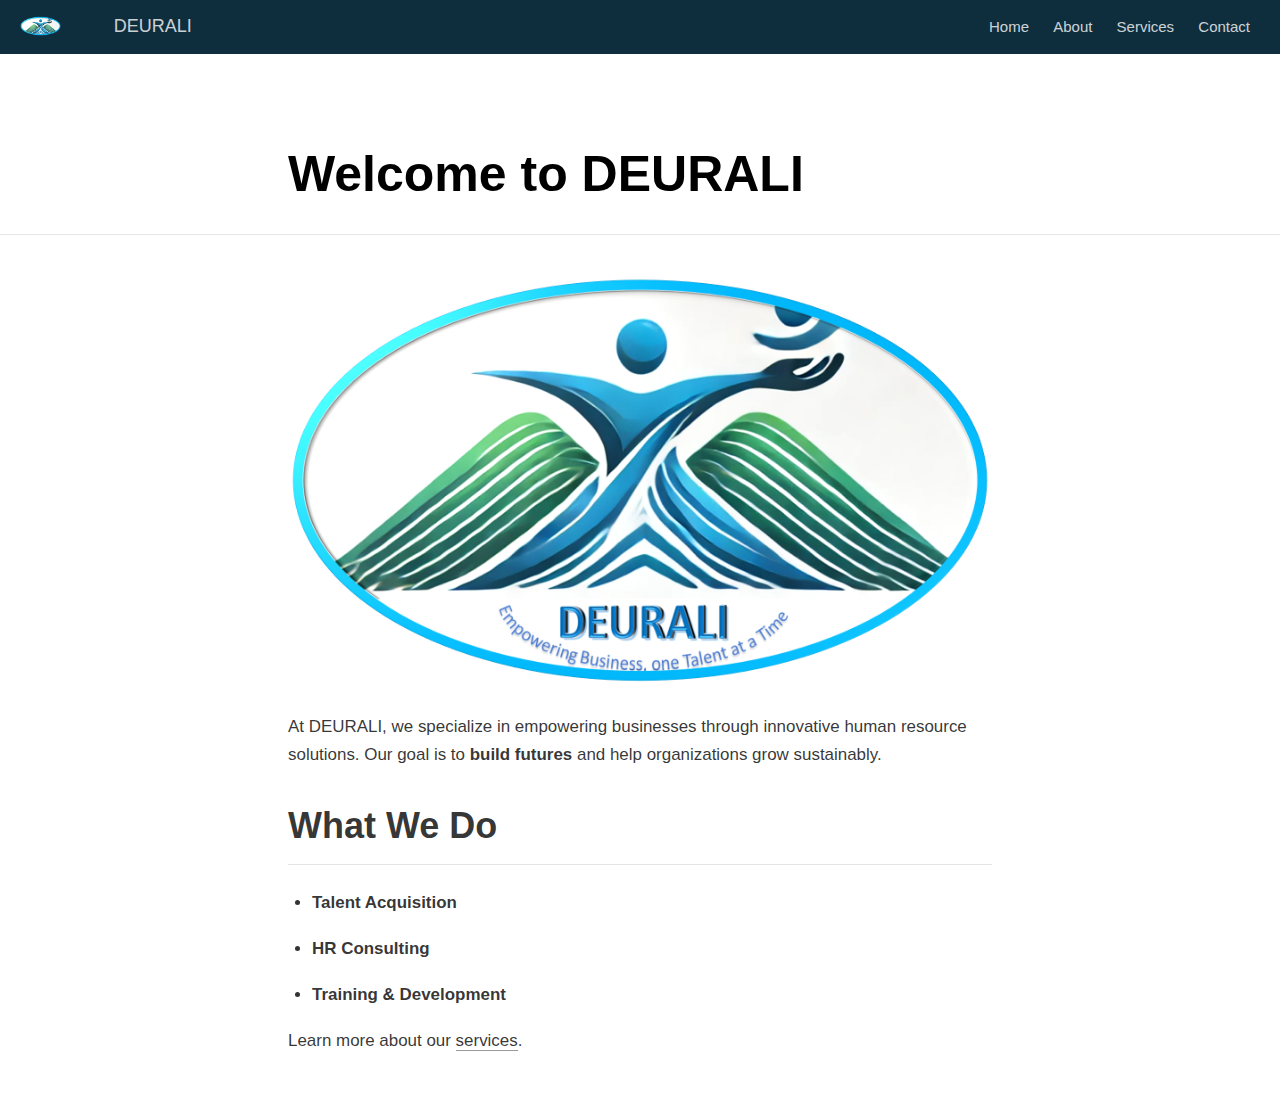
==== docs/index.html @ f2a2cac9 "Render site and added to GitHub pages" ====
<!DOCTYPE html>

<html xmlns="http://www.w3.org/1999/xhtml" lang="" xml:lang="">

<head>
  <meta charset="utf-8"/>
  <meta name="viewport" content="width=device-width, initial-scale=1"/>
  <meta http-equiv="X-UA-Compatible" content="IE=Edge,chrome=1"/>
  <meta name="generator" content="distill" />

  <style type="text/css">
  /* Hide doc at startup (prevent jankiness while JS renders/transforms) */
  body {
    visibility: hidden;
  }
  </style>

 <!--radix_placeholder_import_source-->
 <!--/radix_placeholder_import_source-->

<style type="text/css">code{white-space: pre;}</style>
<style type="text/css" data-origin="pandoc">
pre > code.sourceCode { white-space: pre; position: relative; }
pre > code.sourceCode > span { line-height: 1.25; }
pre > code.sourceCode > span:empty { height: 1.2em; }
.sourceCode { overflow: visible; }
code.sourceCode > span { color: inherit; text-decoration: inherit; }
div.sourceCode { margin: 1em 0; }
pre.sourceCode { margin: 0; }
@media screen {
div.sourceCode { overflow: auto; }
}
@media print {
pre > code.sourceCode { white-space: pre-wrap; }
pre > code.sourceCode > span { display: inline-block; text-indent: -5em; padding-left: 5em; }
}
pre.numberSource code
  { counter-reset: source-line 0; }
pre.numberSource code > span
  { position: relative; left: -4em; counter-increment: source-line; }
pre.numberSource code > span > a:first-child::before
  { content: counter(source-line);
    position: relative; left: -1em; text-align: right; vertical-align: baseline;
    border: none; display: inline-block;
    -webkit-touch-callout: none; -webkit-user-select: none;
    -khtml-user-select: none; -moz-user-select: none;
    -ms-user-select: none; user-select: none;
    padding: 0 4px; width: 4em;
    color: #aaaaaa;
  }
pre.numberSource { margin-left: 3em; border-left: 1px solid #aaaaaa;  padding-left: 4px; }
div.sourceCode
  { color: #00769e; background-color: #f1f3f5; }
@media screen {
pre > code.sourceCode > span > a:first-child::before { text-decoration: underline; }
}
code span { color: #00769e; } /* Normal */
code span.al { color: #ad0000; } /* Alert */
code span.an { color: #5e5e5e; } /* Annotation */
code span.at { color: #657422; } /* Attribute */
code span.bn { color: #ad0000; } /* BaseN */
code span.bu { } /* BuiltIn */
code span.cf { color: #00769e; } /* ControlFlow */
code span.ch { color: #20794d; } /* Char */
code span.cn { color: #8f5902; } /* Constant */
code span.co { color: #5e5e5e; } /* Comment */
code span.cv { color: #5e5e5e; font-style: italic; } /* CommentVar */
code span.do { color: #5e5e5e; font-style: italic; } /* Documentation */
code span.dt { color: #ad0000; } /* DataType */
code span.dv { color: #ad0000; } /* DecVal */
code span.er { color: #ad0000; } /* Error */
code span.ex { } /* Extension */
code span.fl { color: #ad0000; } /* Float */
code span.fu { color: #4758ab; } /* Function */
code span.im { } /* Import */
code span.in { color: #5e5e5e; } /* Information */
code span.kw { color: #00769e; } /* Keyword */
code span.op { color: #5e5e5e; } /* Operator */
code span.ot { color: #00769e; } /* Other */
code span.pp { color: #ad0000; } /* Preprocessor */
code span.sc { color: #5e5e5e; } /* SpecialChar */
code span.ss { color: #20794d; } /* SpecialString */
code span.st { color: #20794d; } /* String */
code span.va { color: #111111; } /* Variable */
code span.vs { color: #20794d; } /* VerbatimString */
code span.wa { color: #5e5e5e; font-style: italic; } /* Warning */
</style>


  <!--radix_placeholder_meta_tags-->
  <title>DEURALI - Empowering Business, Building Futures: Welcome to DEURALI</title>




  <!--  https://developers.facebook.com/docs/sharing/webmasters#markup -->
  <meta property="og:title" content="DEURALI - Empowering Business, Building Futures: Welcome to DEURALI"/>
  <meta property="og:type" content="article"/>
  <meta property="og:locale" content="en_US"/>
  <meta property="og:site_name" content="DEURALI - Empowering Business, Building Futures"/>

  <!--  https://dev.twitter.com/cards/types/summary -->
  <meta property="twitter:card" content="summary"/>
  <meta property="twitter:title" content="DEURALI - Empowering Business, Building Futures: Welcome to DEURALI"/>

  <!--/radix_placeholder_meta_tags-->
  <!--radix_placeholder_rmarkdown_metadata-->

  <script type="text/json" id="radix-rmarkdown-metadata">
  {"type":"list","attributes":{"names":{"type":"character","attributes":{},"value":["title","site"]}},"value":[{"type":"character","attributes":{},"value":["Welcome to DEURALI"]},{"type":"character","attributes":{},"value":["distill::distill_website"]}]}
  </script>
  <!--/radix_placeholder_rmarkdown_metadata-->
  <!--radix_placeholder_navigation_in_header-->
  <meta name="distill:offset" content=""/>

  <script type="application/javascript">

    window.headroom_prevent_pin = false;

    window.document.addEventListener("DOMContentLoaded", function (event) {

      // initialize headroom for banner
      var header = $('header').get(0);
      var headerHeight = header.offsetHeight;
      var headroom = new Headroom(header, {
        tolerance: 5,
        onPin : function() {
          if (window.headroom_prevent_pin) {
            window.headroom_prevent_pin = false;
            headroom.unpin();
          }
        }
      });
      headroom.init();
      if(window.location.hash)
        headroom.unpin();
      $(header).addClass('headroom--transition');

      // offset scroll location for banner on hash change
      // (see: https://github.com/WickyNilliams/headroom.js/issues/38)
      window.addEventListener("hashchange", function(event) {
        window.scrollTo(0, window.pageYOffset - (headerHeight + 25));
      });

      // responsive menu
      $('.distill-site-header').each(function(i, val) {
        var topnav = $(this);
        var toggle = topnav.find('.nav-toggle');
        toggle.on('click', function() {
          topnav.toggleClass('responsive');
        });
      });

      // nav dropdowns
      $('.nav-dropbtn').click(function(e) {
        $(this).next('.nav-dropdown-content').toggleClass('nav-dropdown-active');
        $(this).parent().siblings('.nav-dropdown')
           .children('.nav-dropdown-content').removeClass('nav-dropdown-active');
      });
      $("body").click(function(e){
        $('.nav-dropdown-content').removeClass('nav-dropdown-active');
      });
      $(".nav-dropdown").click(function(e){
        e.stopPropagation();
      });
    });
  </script>

  <style type="text/css">

  /* Theme (user-documented overrideables for nav appearance) */

  .distill-site-nav {
    color: rgba(255, 255, 255, 0.8);
    background-color: #0F2E3D;
    font-size: 15px;
    font-weight: 300;
  }

  .distill-site-nav a {
    color: inherit;
    text-decoration: none;
  }

  .distill-site-nav a:hover {
    color: white;
  }

  @media print {
    .distill-site-nav {
      display: none;
    }
  }

  .distill-site-header {

  }

  .distill-site-footer {

  }


  /* Site Header */

  .distill-site-header {
    width: 100%;
    box-sizing: border-box;
    z-index: 3;
  }

  .distill-site-header .nav-left {
    display: inline-block;
    margin-left: 8px;
  }

  @media screen and (max-width: 768px) {
    .distill-site-header .nav-left {
      margin-left: 0;
    }
  }


  .distill-site-header .nav-right {
    float: right;
    margin-right: 8px;
  }

  .distill-site-header a,
  .distill-site-header .title {
    display: inline-block;
    text-align: center;
    padding: 14px 10px 14px 10px;
  }

  .distill-site-header .title {
    font-size: 18px;
    min-width: 150px;
  }

  .distill-site-header .logo {
    padding: 0;
  }

  .distill-site-header .logo img {
    display: none;
    max-height: 20px;
    width: auto;
    margin-bottom: -4px;
  }

  .distill-site-header .nav-image img {
    max-height: 18px;
    width: auto;
    display: inline-block;
    margin-bottom: -3px;
  }



  @media screen and (min-width: 1000px) {
    .distill-site-header .logo img {
      display: inline-block;
    }
    .distill-site-header .nav-left {
      margin-left: 20px;
    }
    .distill-site-header .nav-right {
      margin-right: 20px;
    }
    .distill-site-header .title {
      padding-left: 12px;
    }
  }


  .distill-site-header .nav-toggle {
    display: none;
  }

  .nav-dropdown {
    display: inline-block;
    position: relative;
  }

  .nav-dropdown .nav-dropbtn {
    border: none;
    outline: none;
    color: rgba(255, 255, 255, 0.8);
    padding: 16px 10px;
    background-color: transparent;
    font-family: inherit;
    font-size: inherit;
    font-weight: inherit;
    margin: 0;
    margin-top: 1px;
    z-index: 2;
  }

  .nav-dropdown-content {
    display: none;
    position: absolute;
    background-color: white;
    min-width: 200px;
    border: 1px solid rgba(0,0,0,0.15);
    border-radius: 4px;
    box-shadow: 0px 8px 16px 0px rgba(0,0,0,0.1);
    z-index: 1;
    margin-top: 2px;
    white-space: nowrap;
    padding-top: 4px;
    padding-bottom: 4px;
  }

  .nav-dropdown-content hr {
    margin-top: 4px;
    margin-bottom: 4px;
    border: none;
    border-bottom: 1px solid rgba(0, 0, 0, 0.1);
  }

  .nav-dropdown-active {
    display: block;
  }

  .nav-dropdown-content a, .nav-dropdown-content .nav-dropdown-header {
    color: black;
    padding: 6px 24px;
    text-decoration: none;
    display: block;
    text-align: left;
  }

  .nav-dropdown-content .nav-dropdown-header {
    display: block;
    padding: 5px 24px;
    padding-bottom: 0;
    text-transform: uppercase;
    font-size: 14px;
    color: #999999;
    white-space: nowrap;
  }

  .nav-dropdown:hover .nav-dropbtn {
    color: white;
  }

  .nav-dropdown-content a:hover {
    background-color: #ddd;
    color: black;
  }

  .nav-right .nav-dropdown-content {
    margin-left: -45%;
    right: 0;
  }

  @media screen and (max-width: 768px) {
    .distill-site-header a, .distill-site-header .nav-dropdown  {display: none;}
    .distill-site-header a.nav-toggle {
      float: right;
      display: block;
    }
    .distill-site-header .title {
      margin-left: 0;
    }
    .distill-site-header .nav-right {
      margin-right: 0;
    }
    .distill-site-header {
      overflow: hidden;
    }
    .nav-right .nav-dropdown-content {
      margin-left: 0;
    }
  }


  @media screen and (max-width: 768px) {
    .distill-site-header.responsive {position: relative; min-height: 500px; }
    .distill-site-header.responsive a.nav-toggle {
      position: absolute;
      right: 0;
      top: 0;
    }
    .distill-site-header.responsive a,
    .distill-site-header.responsive .nav-dropdown {
      display: block;
      text-align: left;
    }
    .distill-site-header.responsive .nav-left,
    .distill-site-header.responsive .nav-right {
      width: 100%;
    }
    .distill-site-header.responsive .nav-dropdown {float: none;}
    .distill-site-header.responsive .nav-dropdown-content {position: relative;}
    .distill-site-header.responsive .nav-dropdown .nav-dropbtn {
      display: block;
      width: 100%;
      text-align: left;
    }
  }

  /* Site Footer */

  .distill-site-footer {
    width: 100%;
    overflow: hidden;
    box-sizing: border-box;
    z-index: 3;
    margin-top: 30px;
    padding-top: 30px;
    padding-bottom: 30px;
    text-align: center;
  }

  /* Headroom */

  d-title {
    padding-top: 6rem;
  }

  @media print {
    d-title {
      padding-top: 4rem;
    }
  }

  .headroom {
    z-index: 1000;
    position: fixed;
    top: 0;
    left: 0;
    right: 0;
  }

  .headroom--transition {
    transition: all .4s ease-in-out;
  }

  .headroom--unpinned {
    top: -100px;
  }

  .headroom--pinned {
    top: 0;
  }

  /* adjust viewport for navbar height */
  /* helps vertically center bootstrap (non-distill) content */
  .min-vh-100 {
    min-height: calc(100vh - 100px) !important;
  }

  </style>

  <script src="site_libs/jquery-3.6.0/jquery-3.6.0.min.js"></script>
  <link href="site_libs/font-awesome-5.1.0/css/all.css" rel="stylesheet"/>
  <link href="site_libs/font-awesome-5.1.0/css/v4-shims.css" rel="stylesheet"/>
  <script src="site_libs/headroom-0.9.4/headroom.min.js"></script>
  <script src="site_libs/autocomplete-0.37.1/autocomplete.min.js"></script>
  <script src="site_libs/fuse-6.4.1/fuse.min.js"></script>

  <script type="application/javascript">

  function getMeta(metaName) {
    var metas = document.getElementsByTagName('meta');
    for (let i = 0; i < metas.length; i++) {
      if (metas[i].getAttribute('name') === metaName) {
        return metas[i].getAttribute('content');
      }
    }
    return '';
  }

  function offsetURL(url) {
    var offset = getMeta('distill:offset');
    return offset ? offset + '/' + url : url;
  }

  function createFuseIndex() {

    // create fuse index
    var options = {
      keys: [
        { name: 'title', weight: 20 },
        { name: 'categories', weight: 15 },
        { name: 'description', weight: 10 },
        { name: 'contents', weight: 5 },
      ],
      ignoreLocation: true,
      threshold: 0
    };
    var fuse = new window.Fuse([], options);

    // fetch the main search.json
    return fetch(offsetURL('search.json'))
      .then(function(response) {
        if (response.status == 200) {
          return response.json().then(function(json) {
            // index main articles
            json.articles.forEach(function(article) {
              fuse.add(article);
            });
            // download collections and index their articles
            return Promise.all(json.collections.map(function(collection) {
              return fetch(offsetURL(collection)).then(function(response) {
                if (response.status === 200) {
                  return response.json().then(function(articles) {
                    articles.forEach(function(article) {
                      fuse.add(article);
                    });
                  })
                } else {
                  return Promise.reject(
                    new Error('Unexpected status from search index request: ' +
                              response.status)
                  );
                }
              });
            })).then(function() {
              return fuse;
            });
          });

        } else {
          return Promise.reject(
            new Error('Unexpected status from search index request: ' +
                        response.status)
          );
        }
      });
  }

  window.document.addEventListener("DOMContentLoaded", function (event) {

    // get search element (bail if we don't have one)
    var searchEl = window.document.getElementById('distill-search');
    if (!searchEl)
      return;

    createFuseIndex()
      .then(function(fuse) {

        // make search box visible
        searchEl.classList.remove('hidden');

        // initialize autocomplete
        var options = {
          autoselect: true,
          hint: false,
          minLength: 2,
        };
        window.autocomplete(searchEl, options, [{
          source: function(query, callback) {
            const searchOptions = {
              isCaseSensitive: false,
              shouldSort: true,
              minMatchCharLength: 2,
              limit: 10,
            };
            var results = fuse.search(query, searchOptions);
            callback(results
              .map(function(result) { return result.item; })
            );
          },
          templates: {
            suggestion: function(suggestion) {
              var img = suggestion.preview && Object.keys(suggestion.preview).length > 0
                ? `<img src="${offsetURL(suggestion.preview)}"</img>`
                : '';
              var html = `
                <div class="search-item">
                  <h3>${suggestion.title}</h3>
                  <div class="search-item-description">
                    ${suggestion.description || ''}
                  </div>
                  <div class="search-item-preview">
                    ${img}
                  </div>
                </div>
              `;
              return html;
            }
          }
        }]).on('autocomplete:selected', function(event, suggestion) {
          window.location.href = offsetURL(suggestion.path);
        });
        // remove inline display style on autocompleter (we want to
        // manage responsive display via css)
        $('.algolia-autocomplete').css("display", "");
      })
      .catch(function(error) {
        console.log(error);
      });

  });

  </script>

  <style type="text/css">

  .nav-search {
    font-size: x-small;
  }

  /* Algolioa Autocomplete */

  .algolia-autocomplete {
    display: inline-block;
    margin-left: 10px;
    vertical-align: sub;
    background-color: white;
    color: black;
    padding: 6px;
    padding-top: 8px;
    padding-bottom: 0;
    border-radius: 6px;
    border: 1px #0F2E3D solid;
    width: 180px;
  }


  @media screen and (max-width: 768px) {
    .distill-site-nav .algolia-autocomplete {
      display: none;
      visibility: hidden;
    }
    .distill-site-nav.responsive .algolia-autocomplete {
      display: inline-block;
      visibility: visible;
    }
    .distill-site-nav.responsive .algolia-autocomplete .aa-dropdown-menu {
      margin-left: 0;
      width: 400px;
      max-height: 400px;
    }
  }

  .algolia-autocomplete .aa-input, .algolia-autocomplete .aa-hint {
    width: 90%;
    outline: none;
    border: none;
  }

  .algolia-autocomplete .aa-hint {
    color: #999;
  }
  .algolia-autocomplete .aa-dropdown-menu {
    width: 550px;
    max-height: 70vh;
    overflow-x: visible;
    overflow-y: scroll;
    padding: 5px;
    margin-top: 3px;
    margin-left: -150px;
    background-color: #fff;
    border-radius: 5px;
    border: 1px solid #999;
    border-top: none;
  }

  .algolia-autocomplete .aa-dropdown-menu .aa-suggestion {
    cursor: pointer;
    padding: 5px 4px;
    border-bottom: 1px solid #eee;
  }

  .algolia-autocomplete .aa-dropdown-menu .aa-suggestion:last-of-type {
    border-bottom: none;
    margin-bottom: 2px;
  }

  .algolia-autocomplete .aa-dropdown-menu .aa-suggestion .search-item {
    overflow: hidden;
    font-size: 0.8em;
    line-height: 1.4em;
  }

  .algolia-autocomplete .aa-dropdown-menu .aa-suggestion .search-item h3 {
    font-size: 1rem;
    margin-block-start: 0;
    margin-block-end: 5px;
  }

  .algolia-autocomplete .aa-dropdown-menu .aa-suggestion .search-item-description {
    display: inline-block;
    overflow: hidden;
    height: 2.8em;
    width: 80%;
    margin-right: 4%;
  }

  .algolia-autocomplete .aa-dropdown-menu .aa-suggestion .search-item-preview {
    display: inline-block;
    width: 15%;
  }

  .algolia-autocomplete .aa-dropdown-menu .aa-suggestion .search-item-preview img {
    height: 3em;
    width: auto;
    display: none;
  }

  .algolia-autocomplete .aa-dropdown-menu .aa-suggestion .search-item-preview img[src] {
    display: initial;
  }

  .algolia-autocomplete .aa-dropdown-menu .aa-suggestion.aa-cursor {
    background-color: #eee;
  }
  .algolia-autocomplete .aa-dropdown-menu .aa-suggestion em {
    font-weight: bold;
    font-style: normal;
  }

  </style>


  <!--/radix_placeholder_navigation_in_header-->
  <!--radix_placeholder_distill-->

  <style type="text/css">

  body {
    background-color: white;
  }

  .pandoc-table {
    width: 100%;
  }

  .pandoc-table>caption {
    margin-bottom: 10px;
  }

  .pandoc-table th:not([align]) {
    text-align: left;
  }

  .pagedtable-footer {
    font-size: 15px;
  }

  d-byline .byline {
    grid-template-columns: 2fr 2fr;
  }

  d-byline .byline h3 {
    margin-block-start: 1.5em;
  }

  d-byline .byline .authors-affiliations h3 {
    margin-block-start: 0.5em;
  }

  .authors-affiliations .orcid-id {
    width: 16px;
    height:16px;
    margin-left: 4px;
    margin-right: 4px;
    vertical-align: middle;
    padding-bottom: 2px;
  }

  d-title .dt-tags {
    margin-top: 1em;
    grid-column: text;
  }

  .dt-tags .dt-tag {
    text-decoration: none;
    display: inline-block;
    color: rgba(0,0,0,0.6);
    padding: 0em 0.4em;
    margin-right: 0.5em;
    margin-bottom: 0.4em;
    font-size: 70%;
    border: 1px solid rgba(0,0,0,0.2);
    border-radius: 3px;
    text-transform: uppercase;
    font-weight: 500;
  }

  d-article table.gt_table td,
  d-article table.gt_table th {
    border-bottom: none;
    font-size: 100%;
  }

  .html-widget {
    margin-bottom: 2.0em;
  }

  .l-screen-inset {
    padding-right: 16px;
  }

  .l-screen .caption {
    margin-left: 10px;
  }

  .shaded {
    background: rgb(247, 247, 247);
    padding-top: 20px;
    padding-bottom: 20px;
    border-top: 1px solid rgba(0, 0, 0, 0.1);
    border-bottom: 1px solid rgba(0, 0, 0, 0.1);
  }

  .shaded .html-widget {
    margin-bottom: 0;
    border: 1px solid rgba(0, 0, 0, 0.1);
  }

  .shaded .shaded-content {
    background: white;
  }

  .text-output {
    margin-top: 0;
    line-height: 1.5em;
  }

  .hidden {
    display: none !important;
  }

  hr.section-separator {
    border: none;
    border-top: 1px solid rgba(0, 0, 0, 0.1);
    margin: 0px;
  }


  d-byline {
    border-top: none;
  }

  d-article {
    padding-top: 2.5rem;
    padding-bottom: 30px;
    border-top: none;
  }

  d-appendix {
    padding-top: 30px;
  }

  d-article>p>img {
    width: 100%;
  }

  d-article h2 {
    margin: 1rem 0 1.5rem 0;
  }

  d-article h3 {
    margin-top: 1.5rem;
  }

  d-article iframe {
    border: 1px solid rgba(0, 0, 0, 0.1);
    margin-bottom: 2.0em;
    width: 100%;
  }

  /* Tweak code blocks */

  d-article div.sourceCode code,
  d-article pre code {
    font-family: Consolas, Monaco, 'Andale Mono', 'Ubuntu Mono', monospace;
  }

  d-article pre,
  d-article div.sourceCode,
  d-article div.sourceCode pre {
    overflow: auto;
  }

  d-article div.sourceCode {
    background-color: white;
  }

  d-article div.sourceCode pre {
    padding-left: 10px;
    font-size: 12px;
    border-left: 2px solid rgba(0,0,0,0.1);
  }

  d-article pre {
    font-size: 12px;
    color: black;
    background: none;
    margin-top: 0;
    text-align: left;
    white-space: pre;
    word-spacing: normal;
    word-break: normal;
    word-wrap: normal;
    line-height: 1.5;

    -moz-tab-size: 4;
    -o-tab-size: 4;
    tab-size: 4;

    -webkit-hyphens: none;
    -moz-hyphens: none;
    -ms-hyphens: none;
    hyphens: none;
  }

  d-article pre a {
    border-bottom: none;
  }

  d-article pre a:hover {
    border-bottom: none;
    text-decoration: underline;
  }

  d-article details {
    grid-column: text;
    margin-bottom: 0.8em;
  }

  @media(min-width: 768px) {

  d-article pre,
  d-article div.sourceCode,
  d-article div.sourceCode pre {
    overflow: visible !important;
  }

  d-article div.sourceCode pre {
    padding-left: 18px;
    font-size: 14px;
  }

  /* tweak for Pandoc numbered line within distill */
  d-article pre.numberSource code > span {
      left: -2em;
  }

  d-article pre {
    font-size: 14px;
  }

  }

  figure img.external {
    background: white;
    border: 1px solid rgba(0, 0, 0, 0.1);
    box-shadow: 0 1px 8px rgba(0, 0, 0, 0.1);
    padding: 18px;
    box-sizing: border-box;
  }

  /* CSS for d-contents */

  .d-contents {
    grid-column: text;
    color: rgba(0,0,0,0.8);
    font-size: 0.9em;
    padding-bottom: 1em;
    margin-bottom: 1em;
    padding-bottom: 0.5em;
    margin-bottom: 1em;
    padding-left: 0.25em;
    justify-self: start;
  }

  @media(min-width: 1000px) {
    .d-contents.d-contents-float {
      height: 0;
      grid-column-start: 1;
      grid-column-end: 4;
      justify-self: center;
      padding-right: 3em;
      padding-left: 2em;
    }
  }

  .d-contents nav h3 {
    font-size: 18px;
    margin-top: 0;
    margin-bottom: 1em;
  }

  .d-contents li {
    list-style-type: none
  }

  .d-contents nav > ul {
    padding-left: 0;
  }

  .d-contents ul {
    padding-left: 1em
  }

  .d-contents nav ul li {
    margin-top: 0.6em;
    margin-bottom: 0.2em;
  }

  .d-contents nav a {
    font-size: 13px;
    border-bottom: none;
    text-decoration: none
    color: rgba(0, 0, 0, 0.8);
  }

  .d-contents nav a:hover {
    text-decoration: underline solid rgba(0, 0, 0, 0.6)
  }

  .d-contents nav > ul > li > a {
    font-weight: 600;
  }

  .d-contents nav > ul > li > ul {
    font-weight: inherit;
  }

  .d-contents nav > ul > li > ul > li {
    margin-top: 0.2em;
  }


  .d-contents nav ul {
    margin-top: 0;
    margin-bottom: 0.25em;
  }

  .d-article-with-toc h2:nth-child(2) {
    margin-top: 0;
  }


  /* Figure */

  .figure {
    position: relative;
    margin-bottom: 2.5em;
    margin-top: 1.5em;
  }

  .figure .caption {
    color: rgba(0, 0, 0, 0.6);
    font-size: 12px;
    line-height: 1.5em;
  }

  .figure img.external {
    background: white;
    border: 1px solid rgba(0, 0, 0, 0.1);
    box-shadow: 0 1px 8px rgba(0, 0, 0, 0.1);
    padding: 18px;
    box-sizing: border-box;
  }

  .figure .caption a {
    color: rgba(0, 0, 0, 0.6);
  }

  .figure .caption b,
  .figure .caption strong, {
    font-weight: 600;
    color: rgba(0, 0, 0, 1.0);
  }

  /* Citations */

  d-article .citation {
    color: inherit;
    cursor: inherit;
  }

  div.hanging-indent{
    margin-left: 1em; text-indent: -1em;
  }

  /* Citation hover box */

  .tippy-box[data-theme~=light-border] {
    background-color: rgba(250, 250, 250, 0.95);
  }

  .tippy-content > p {
    margin-bottom: 0;
    padding: 2px;
  }


  /* Tweak 1000px media break to show more text */

  @media(min-width: 1000px) {
    .base-grid,
    distill-header,
    d-title,
    d-abstract,
    d-article,
    d-appendix,
    distill-appendix,
    d-byline,
    d-footnote-list,
    d-citation-list,
    distill-footer {
      grid-template-columns: [screen-start] 1fr [page-start kicker-start] 80px [middle-start] 50px [text-start kicker-end] 65px 65px 65px 65px 65px 65px 65px 65px [text-end gutter-start] 65px [middle-end] 65px [page-end gutter-end] 1fr [screen-end];
      grid-column-gap: 16px;
    }

    .grid {
      grid-column-gap: 16px;
    }

    d-article {
      font-size: 1.06rem;
      line-height: 1.7em;
    }
    figure .caption, .figure .caption, figure figcaption {
      font-size: 13px;
    }
  }

  @media(min-width: 1180px) {
    .base-grid,
    distill-header,
    d-title,
    d-abstract,
    d-article,
    d-appendix,
    distill-appendix,
    d-byline,
    d-footnote-list,
    d-citation-list,
    distill-footer {
      grid-template-columns: [screen-start] 1fr [page-start kicker-start] 60px [middle-start] 60px [text-start kicker-end] 60px 60px 60px 60px 60px 60px 60px 60px [text-end gutter-start] 60px [middle-end] 60px [page-end gutter-end] 1fr [screen-end];
      grid-column-gap: 32px;
    }

    .grid {
      grid-column-gap: 32px;
    }
  }


  /* Get the citation styles for the appendix (not auto-injected on render since
     we do our own rendering of the citation appendix) */

  d-appendix .citation-appendix,
  .d-appendix .citation-appendix {
    font-size: 11px;
    line-height: 15px;
    border-left: 1px solid rgba(0, 0, 0, 0.1);
    padding-left: 18px;
    border: 1px solid rgba(0,0,0,0.1);
    background: rgba(0, 0, 0, 0.02);
    padding: 10px 18px;
    border-radius: 3px;
    color: rgba(150, 150, 150, 1);
    overflow: hidden;
    margin-top: -12px;
    white-space: pre-wrap;
    word-wrap: break-word;
  }

  /* Include appendix styles here so they can be overridden */

  d-appendix {
    contain: layout style;
    font-size: 0.8em;
    line-height: 1.7em;
    margin-top: 60px;
    margin-bottom: 0;
    border-top: 1px solid rgba(0, 0, 0, 0.1);
    color: rgba(0,0,0,0.5);
    padding-top: 60px;
    padding-bottom: 48px;
  }

  d-appendix h3 {
    grid-column: page-start / text-start;
    font-size: 15px;
    font-weight: 500;
    margin-top: 1em;
    margin-bottom: 0;
    color: rgba(0,0,0,0.65);
  }

  d-appendix h3 + * {
    margin-top: 1em;
  }

  d-appendix ol {
    padding: 0 0 0 15px;
  }

  @media (min-width: 768px) {
    d-appendix ol {
      padding: 0 0 0 30px;
      margin-left: -30px;
    }
  }

  d-appendix li {
    margin-bottom: 1em;
  }

  d-appendix a {
    color: rgba(0, 0, 0, 0.6);
  }

  d-appendix > * {
    grid-column: text;
  }

  d-appendix > d-footnote-list,
  d-appendix > d-citation-list,
  d-appendix > distill-appendix {
    grid-column: screen;
  }

  /* Include footnote styles here so they can be overridden */

  d-footnote-list {
    contain: layout style;
  }

  d-footnote-list > * {
    grid-column: text;
  }

  d-footnote-list a.footnote-backlink {
    color: rgba(0,0,0,0.3);
    padding-left: 0.5em;
  }



  /* Anchor.js */

  .anchorjs-link {
    /*transition: all .25s linear; */
    text-decoration: none;
    border-bottom: none;
  }
  *:hover > .anchorjs-link {
    margin-left: -1.125em !important;
    text-decoration: none;
    border-bottom: none;
  }

  /* Social footer */

  .social_footer {
    margin-top: 30px;
    margin-bottom: 0;
    color: rgba(0,0,0,0.67);
  }

  .disqus-comments {
    margin-right: 30px;
  }

  .disqus-comment-count {
    border-bottom: 1px solid rgba(0, 0, 0, 0.4);
    cursor: pointer;
  }

  #disqus_thread {
    margin-top: 30px;
  }

  .article-sharing a {
    border-bottom: none;
    margin-right: 8px;
  }

  .article-sharing a:hover {
    border-bottom: none;
  }

  .sidebar-section.subscribe {
    font-size: 12px;
    line-height: 1.6em;
  }

  .subscribe p {
    margin-bottom: 0.5em;
  }


  .article-footer .subscribe {
    font-size: 15px;
    margin-top: 45px;
  }


  .sidebar-section.custom {
    font-size: 12px;
    line-height: 1.6em;
  }

  .custom p {
    margin-bottom: 0.5em;
  }

  /* Styles for listing layout (hide title) */
  .layout-listing d-title, .layout-listing .d-title {
    display: none;
  }

  /* Styles for posts lists (not auto-injected) */


  .posts-with-sidebar {
    padding-left: 45px;
    padding-right: 45px;
  }

  .posts-list .description h2,
  .posts-list .description p {
    font-family: -apple-system, BlinkMacSystemFont, "Segoe UI", Roboto, Oxygen, Ubuntu, Cantarell, "Fira Sans", "Droid Sans", "Helvetica Neue", Arial, sans-serif;
  }

  .posts-list .description h2 {
    font-weight: 700;
    border-bottom: none;
    padding-bottom: 0;
  }

  .posts-list h2.post-tag {
    border-bottom: 1px solid rgba(0, 0, 0, 0.2);
    padding-bottom: 12px;
  }
  .posts-list {
    margin-top: 60px;
    margin-bottom: 24px;
  }

  .posts-list .post-preview {
    text-decoration: none;
    overflow: hidden;
    display: block;
    border-bottom: 1px solid rgba(0, 0, 0, 0.1);
    padding: 24px 0;
  }

  .post-preview-last {
    border-bottom: none !important;
  }

  .posts-list .posts-list-caption {
    grid-column: screen;
    font-weight: 400;
  }

  .posts-list .post-preview h2 {
    margin: 0 0 6px 0;
    line-height: 1.2em;
    font-style: normal;
    font-size: 24px;
  }

  .posts-list .post-preview p {
    margin: 0 0 12px 0;
    line-height: 1.4em;
    font-size: 16px;
  }

  .posts-list .post-preview .thumbnail {
    box-sizing: border-box;
    margin-bottom: 24px;
    position: relative;
    max-width: 500px;
  }
  .posts-list .post-preview img {
    width: 100%;
    display: block;
  }

  .posts-list .metadata {
    font-size: 12px;
    line-height: 1.4em;
    margin-bottom: 18px;
  }

  .posts-list .metadata > * {
    display: inline-block;
  }

  .posts-list .metadata .publishedDate {
    margin-right: 2em;
  }

  .posts-list .metadata .dt-authors {
    display: block;
    margin-top: 0.3em;
    margin-right: 2em;
  }

  .posts-list .dt-tags {
    display: block;
    line-height: 1em;
  }

  .posts-list .dt-tags .dt-tag {
    display: inline-block;
    color: rgba(0,0,0,0.6);
    padding: 0.3em 0.4em;
    margin-right: 0.2em;
    margin-bottom: 0.4em;
    font-size: 60%;
    border: 1px solid rgba(0,0,0,0.2);
    border-radius: 3px;
    text-transform: uppercase;
    font-weight: 500;
  }

  .posts-list img {
    opacity: 1;
  }

  .posts-list img[data-src] {
    opacity: 0;
  }

  .posts-more {
    clear: both;
  }


  .posts-sidebar {
    font-size: 16px;
  }

  .posts-sidebar h3 {
    font-size: 16px;
    margin-top: 0;
    margin-bottom: 0.5em;
    font-weight: 400;
    text-transform: uppercase;
  }

  .sidebar-section {
    margin-bottom: 30px;
  }

  .categories ul {
    list-style-type: none;
    margin: 0;
    padding: 0;
  }

  .categories li {
    color: rgba(0, 0, 0, 0.8);
    margin-bottom: 0;
  }

  .categories li>a {
    border-bottom: none;
  }

  .categories li>a:hover {
    border-bottom: 1px solid rgba(0, 0, 0, 0.4);
  }

  .categories .active {
    font-weight: 600;
  }

  .categories .category-count {
    color: rgba(0, 0, 0, 0.4);
  }


  @media(min-width: 768px) {
    .posts-list .post-preview h2 {
      font-size: 26px;
    }
    .posts-list .post-preview .thumbnail {
      float: right;
      width: 30%;
      margin-bottom: 0;
    }
    .posts-list .post-preview .description {
      float: left;
      width: 45%;
    }
    .posts-list .post-preview .metadata {
      float: left;
      width: 20%;
      margin-top: 8px;
    }
    .posts-list .post-preview p {
      margin: 0 0 12px 0;
      line-height: 1.5em;
      font-size: 16px;
    }
    .posts-with-sidebar .posts-list {
      float: left;
      width: 75%;
    }
    .posts-with-sidebar .posts-sidebar {
      float: right;
      width: 20%;
      margin-top: 60px;
      padding-top: 24px;
      padding-bottom: 24px;
    }
  }


  /* Improve display for browsers without grid (IE/Edge <= 15) */

  .downlevel {
    line-height: 1.6em;
    font-family: -apple-system, BlinkMacSystemFont, "Segoe UI", Roboto, Oxygen, Ubuntu, Cantarell, "Fira Sans", "Droid Sans", "Helvetica Neue", Arial, sans-serif;
    margin: 0;
  }

  .downlevel .d-title {
    padding-top: 6rem;
    padding-bottom: 1.5rem;
  }

  .downlevel .d-title h1 {
    font-size: 50px;
    font-weight: 700;
    line-height: 1.1em;
    margin: 0 0 0.5rem;
  }

  .downlevel .d-title p {
    font-weight: 300;
    font-size: 1.2rem;
    line-height: 1.55em;
    margin-top: 0;
  }

  .downlevel .d-byline {
    padding-top: 0.8em;
    padding-bottom: 0.8em;
    font-size: 0.8rem;
    line-height: 1.8em;
  }

  .downlevel .section-separator {
    border: none;
    border-top: 1px solid rgba(0, 0, 0, 0.1);
  }

  .downlevel .d-article {
    font-size: 1.06rem;
    line-height: 1.7em;
    padding-top: 1rem;
    padding-bottom: 2rem;
  }


  .downlevel .d-appendix {
    padding-left: 0;
    padding-right: 0;
    max-width: none;
    font-size: 0.8em;
    line-height: 1.7em;
    margin-bottom: 0;
    color: rgba(0,0,0,0.5);
    padding-top: 40px;
    padding-bottom: 48px;
  }

  .downlevel .footnotes ol {
    padding-left: 13px;
  }

  .downlevel .base-grid,
  .downlevel .distill-header,
  .downlevel .d-title,
  .downlevel .d-abstract,
  .downlevel .d-article,
  .downlevel .d-appendix,
  .downlevel .distill-appendix,
  .downlevel .d-byline,
  .downlevel .d-footnote-list,
  .downlevel .d-citation-list,
  .downlevel .distill-footer,
  .downlevel .appendix-bottom,
  .downlevel .posts-container {
    padding-left: 40px;
    padding-right: 40px;
  }

  @media(min-width: 768px) {
    .downlevel .base-grid,
    .downlevel .distill-header,
    .downlevel .d-title,
    .downlevel .d-abstract,
    .downlevel .d-article,
    .downlevel .d-appendix,
    .downlevel .distill-appendix,
    .downlevel .d-byline,
    .downlevel .d-footnote-list,
    .downlevel .d-citation-list,
    .downlevel .distill-footer,
    .downlevel .appendix-bottom,
    .downlevel .posts-container {
    padding-left: 150px;
    padding-right: 150px;
    max-width: 900px;
  }
  }

  .downlevel pre code {
    display: block;
    border-left: 2px solid rgba(0, 0, 0, .1);
    padding: 0 0 0 20px;
    font-size: 14px;
  }

  .downlevel code, .downlevel pre {
    color: black;
    background: none;
    font-family: Consolas, Monaco, 'Andale Mono', 'Ubuntu Mono', monospace;
    text-align: left;
    white-space: pre;
    word-spacing: normal;
    word-break: normal;
    word-wrap: normal;
    line-height: 1.5;

    -moz-tab-size: 4;
    -o-tab-size: 4;
    tab-size: 4;

    -webkit-hyphens: none;
    -moz-hyphens: none;
    -ms-hyphens: none;
    hyphens: none;
  }

  .downlevel .posts-list .post-preview {
    color: inherit;
  }



  </style>

  <script type="application/javascript">

  function is_downlevel_browser() {
    if (bowser.isUnsupportedBrowser({ msie: "12", msedge: "16"},
                                   window.navigator.userAgent)) {
      return true;
    } else {
      return window.load_distill_framework === undefined;
    }
  }

  // show body when load is complete
  function on_load_complete() {

    // add anchors
    if (window.anchors) {
      window.anchors.options.placement = 'left';
      window.anchors.add('d-article > h2, d-article > h3, d-article > h4, d-article > h5');
    }


    // set body to visible
    document.body.style.visibility = 'visible';

    // force redraw for leaflet widgets
    if (window.HTMLWidgets) {
      var maps = window.HTMLWidgets.findAll(".leaflet");
      $.each(maps, function(i, el) {
        var map = this.getMap();
        map.invalidateSize();
        map.eachLayer(function(layer) {
          if (layer instanceof L.TileLayer)
            layer.redraw();
        });
      });
    }

    // trigger 'shown' so htmlwidgets resize
    $('d-article').trigger('shown');
  }

  function init_distill() {

    init_common();

    // create front matter
    var front_matter = $('<d-front-matter></d-front-matter>');
    $('#distill-front-matter').wrap(front_matter);

    // create d-title
    $('.d-title').changeElementType('d-title');

    // separator
    var separator = '<hr class="section-separator" style="clear: both"/>';
    // prepend separator above appendix
    $('.d-byline').before(separator);
    $('.d-article').before(separator);

    // create d-byline
    var byline = $('<d-byline></d-byline>');
    $('.d-byline').replaceWith(byline);

    // create d-article
    var article = $('<d-article></d-article>');
    $('.d-article').wrap(article).children().unwrap();

    // move posts container into article
    $('.posts-container').appendTo($('d-article'));

    // create d-appendix
    $('.d-appendix').changeElementType('d-appendix');

    // flag indicating that we have appendix items
    var appendix = $('.appendix-bottom').children('h3').length > 0;

    // replace footnotes with <d-footnote>
    $('.footnote-ref').each(function(i, val) {
      appendix = true;
      var href = $(this).attr('href');
      var id = href.replace('#', '');
      var fn = $('#' + id);
      var fn_p = $('#' + id + '>p');
      fn_p.find('.footnote-back').remove();
      var text = fn_p.html();
      var dtfn = $('<d-footnote></d-footnote>');
      dtfn.html(text);
      $(this).replaceWith(dtfn);
    });
    // remove footnotes
    $('.footnotes').remove();

    // move refs into #references-listing
    $('#references-listing').replaceWith($('#refs'));

    $('h1.appendix, h2.appendix').each(function(i, val) {
      $(this).changeElementType('h3');
    });
    $('h3.appendix').each(function(i, val) {
      var id = $(this).attr('id');
      $('.d-contents a[href="#' + id + '"]').parent().remove();
      appendix = true;
      $(this).nextUntil($('h1, h2, h3')).addBack().appendTo($('d-appendix'));
    });

    // show d-appendix if we have appendix content
    $("d-appendix").css('display', appendix ? 'grid' : 'none');

    // localize layout chunks to just output
    $('.layout-chunk').each(function(i, val) {

      // capture layout
      var layout = $(this).attr('data-layout');

      // apply layout to markdown level block elements
      var elements = $(this).children().not('details, div.sourceCode, pre, script');
      elements.each(function(i, el) {
        var layout_div = $('<div class="' + layout + '"></div>');
        if (layout_div.hasClass('shaded')) {
          var shaded_content = $('<div class="shaded-content"></div>');
          $(this).wrap(shaded_content);
          $(this).parent().wrap(layout_div);
        } else {
          $(this).wrap(layout_div);
        }
      });


      // unwrap the layout-chunk div
      $(this).children().unwrap();
    });

    // remove code block used to force  highlighting css
    $('.distill-force-highlighting-css').parent().remove();

    // remove empty line numbers inserted by pandoc when using a
    // custom syntax highlighting theme, except when numbering line
    // in code chunk
    $('pre:not(.numberLines) code.sourceCode a:empty').remove();

    // load distill framework
    load_distill_framework();

    // wait for window.distillRunlevel == 4 to do post processing
    function distill_post_process() {

      if (!window.distillRunlevel || window.distillRunlevel < 4)
        return;

      // hide author/affiliations entirely if we have no authors
      var front_matter = JSON.parse($("#distill-front-matter").html());
      var have_authors = front_matter.authors && front_matter.authors.length > 0;
      if (!have_authors)
        $('d-byline').addClass('hidden');

      // article with toc class
      $('.d-contents').parent().addClass('d-article-with-toc');

      // strip links that point to #
      $('.authors-affiliations').find('a[href="#"]').removeAttr('href');

      // add orcid ids
      $('.authors-affiliations').find('.author').each(function(i, el) {
        var orcid_id = front_matter.authors[i].orcidID;
        var author_name = front_matter.authors[i].author
        if (orcid_id) {
          var a = $('<a></a>');
          a.attr('href', 'https://orcid.org/' + orcid_id);
          var img = $('<img></img>');
          img.addClass('orcid-id');
          img.attr('alt', author_name ? 'ORCID ID for ' + author_name : 'ORCID ID');
          img.attr('src','[data-uri]');
          a.append(img);
          $(this).append(a);
        }
      });

      // hide elements of author/affiliations grid that have no value
      function hide_byline_column(caption) {
        $('d-byline').find('h3:contains("' + caption + '")').parent().css('visibility', 'hidden');
      }

      // affiliations
      var have_affiliations = false;
      for (var i = 0; i<front_matter.authors.length; ++i) {
        var author = front_matter.authors[i];
        if (author.affiliation !== "&nbsp;") {
          have_affiliations = true;
          break;
        }
      }
      if (!have_affiliations)
        $('d-byline').find('h3:contains("Affiliations")').css('visibility', 'hidden');

      // published date
      if (!front_matter.publishedDate)
        hide_byline_column("Published");

      // document object identifier
      var doi = $('d-byline').find('h3:contains("DOI")');
      var doi_p = doi.next().empty();
      if (!front_matter.doi) {
        // if we have a citation and valid citationText then link to that
        if ($('#citation').length > 0 && front_matter.citationText) {
          doi.html('Citation');
          $('<a href="#citation"></a>')
            .text(front_matter.citationText)
            .appendTo(doi_p);
        } else {
          hide_byline_column("DOI");
        }
      } else {
        $('<a></a>')
           .attr('href', "https://doi.org/" + front_matter.doi)
           .html(front_matter.doi)
           .appendTo(doi_p);
      }

       // change plural form of authors/affiliations
      if (front_matter.authors.length === 1) {
        var grid = $('.authors-affiliations');
        grid.children('h3:contains("Authors")').text('Author');
        grid.children('h3:contains("Affiliations")').text('Affiliation');
      }

      // remove d-appendix and d-footnote-list local styles
      $('d-appendix > style:first-child').remove();
      $('d-footnote-list > style:first-child').remove();

      // move appendix-bottom entries to the bottom
      $('.appendix-bottom').appendTo('d-appendix').children().unwrap();
      $('.appendix-bottom').remove();

      // hoverable references
      $('span.citation[data-cites]').each(function() {
        const citeChild = $(this).children()[0]
        // Do not process if @xyz has been used without escaping and without bibliography activated
        // https://github.com/rstudio/distill/issues/466
        if (citeChild === undefined) return true

        if (citeChild.nodeName == "D-FOOTNOTE") {
          var fn = citeChild
          $(this).html(fn.shadowRoot.querySelector("sup"))
          $(this).id = fn.id
          fn.remove()
        }
        var refs = $(this).attr('data-cites').split(" ");
        var refHtml = refs.map(function(ref) {
          // Could use CSS.escape too here, we insure backward compatibility in navigator
          return "<p>" + $('div[id="ref-' + ref + '"]').html() + "</p>";
        }).join("\n");
        window.tippy(this, {
          allowHTML: true,
          content: refHtml,
          maxWidth: 500,
          interactive: true,
          interactiveBorder: 10,
          theme: 'light-border',
          placement: 'bottom-start'
        });
      });

      // fix footnotes in tables (#411)
      // replacing broken distill.pub feature
      $('table d-footnote').each(function() {
        // we replace internal showAtNode methode which is triggered when hovering a footnote
        this.hoverBox.showAtNode = function(node) {
          // ported from https://github.com/distillpub/template/pull/105/files
          calcOffset = function(elem) {
              let x = elem.offsetLeft;
              let y = elem.offsetTop;
              // Traverse upwards until an `absolute` element is found or `elem`
              // becomes null.
              while (elem = elem.offsetParent && elem.style.position != 'absolute') {
                  x += elem.offsetLeft;
                  y += elem.offsetTop;
              }

              return { left: x, top: y };
          }
          // https://developer.mozilla.org/en-US/docs/Web/API/HTMLElement/offsetTop
          const bbox = node.getBoundingClientRect();
          const offset = calcOffset(node);
          this.show([offset.left + bbox.width, offset.top + bbox.height]);
        }
      })

      // clear polling timer
      clearInterval(tid);

      // show body now that everything is ready
      on_load_complete();
    }

    var tid = setInterval(distill_post_process, 50);
    distill_post_process();

  }

  function init_downlevel() {

    init_common();

     // insert hr after d-title
    $('.d-title').after($('<hr class="section-separator"/>'));

    // check if we have authors
    var front_matter = JSON.parse($("#distill-front-matter").html());
    var have_authors = front_matter.authors && front_matter.authors.length > 0;

    // manage byline/border
    if (!have_authors)
      $('.d-byline').remove();
    $('.d-byline').after($('<hr class="section-separator"/>'));
    $('.d-byline a').remove();

    // remove toc
    $('.d-contents').remove();

    // move appendix elements
    $('h1.appendix, h2.appendix').each(function(i, val) {
      $(this).changeElementType('h3');
    });
    $('h3.appendix').each(function(i, val) {
      $(this).nextUntil($('h1, h2, h3')).addBack().appendTo($('.d-appendix'));
    });


    // inject headers into references and footnotes
    var refs_header = $('<h3></h3>');
    refs_header.text('References');
    $('#refs').prepend(refs_header);

    var footnotes_header = $('<h3></h3');
    footnotes_header.text('Footnotes');
    $('.footnotes').children('hr').first().replaceWith(footnotes_header);

    // move appendix-bottom entries to the bottom
    $('.appendix-bottom').appendTo('.d-appendix').children().unwrap();
    $('.appendix-bottom').remove();

    // remove appendix if it's empty
    if ($('.d-appendix').children().length === 0)
      $('.d-appendix').remove();

    // prepend separator above appendix
    $('.d-appendix').before($('<hr class="section-separator" style="clear: both"/>'));

    // trim code
    $('pre>code').each(function(i, val) {
      $(this).html($.trim($(this).html()));
    });

    // move posts-container right before article
    $('.posts-container').insertBefore($('.d-article'));

    $('body').addClass('downlevel');

    on_load_complete();
  }


  function init_common() {

    // jquery plugin to change element types
    (function($) {
      $.fn.changeElementType = function(newType) {
        var attrs = {};

        $.each(this[0].attributes, function(idx, attr) {
          attrs[attr.nodeName] = attr.nodeValue;
        });

        this.replaceWith(function() {
          return $("<" + newType + "/>", attrs).append($(this).contents());
        });
      };
    })(jQuery);

    // prevent underline for linked images
    $('a > img').parent().css({'border-bottom' : 'none'});

    // mark non-body figures created by knitr chunks as 100% width
    $('.layout-chunk').each(function(i, val) {
      var figures = $(this).find('img, .html-widget');
      // ignore leaflet img layers (#106)
      figures = figures.filter(':not(img[class*="leaflet"])')
      if ($(this).attr('data-layout') !== "l-body") {
        figures.css('width', '100%');
      } else {
        figures.css('max-width', '100%');
        figures.filter("[width]").each(function(i, val) {
          var fig = $(this);
          fig.css('width', fig.attr('width') + 'px');
        });

      }
    });

    // auto-append index.html to post-preview links in file: protocol
    // and in rstudio ide preview
    $('.post-preview').each(function(i, val) {
      if (window.location.protocol === "file:")
        $(this).attr('href', $(this).attr('href') + "index.html");
    });

    // get rid of index.html references in header
    if (window.location.protocol !== "file:") {
      $('.distill-site-header a[href]').each(function(i,val) {
        $(this).attr('href', $(this).attr('href').replace(/^index[.]html/, "./"));
      });
    }

    // add class to pandoc style tables
    $('tr.header').parent('thead').parent('table').addClass('pandoc-table');
    $('.kable-table').children('table').addClass('pandoc-table');

    // add figcaption style to table captions
    $('caption').parent('table').addClass("figcaption");

    // initialize posts list
    if (window.init_posts_list)
      window.init_posts_list();

    // implmement disqus comment link
    $('.disqus-comment-count').click(function() {
      window.headroom_prevent_pin = true;
      $('#disqus_thread').toggleClass('hidden');
      if (!$('#disqus_thread').hasClass('hidden')) {
        var offset = $(this).offset();
        $(window).resize();
        $('html, body').animate({
          scrollTop: offset.top - 35
        });
      }
    });
  }

  document.addEventListener('DOMContentLoaded', function() {
    if (is_downlevel_browser())
      init_downlevel();
    else
      window.addEventListener('WebComponentsReady', init_distill);
  });

  </script>

  <!--/radix_placeholder_distill-->
  <script src="site_libs/header-attrs-2.18/header-attrs.js"></script>
  <script src="site_libs/popper-2.6.0/popper.min.js"></script>
  <link href="site_libs/tippy-6.2.7/tippy.css" rel="stylesheet" />
  <link href="site_libs/tippy-6.2.7/tippy-light-border.css" rel="stylesheet" />
  <script src="site_libs/tippy-6.2.7/tippy.umd.min.js"></script>
  <script src="site_libs/anchor-4.2.2/anchor.min.js"></script>
  <script src="site_libs/bowser-1.9.3/bowser.min.js"></script>
  <script src="site_libs/webcomponents-2.0.0/webcomponents.js"></script>
  <script src="site_libs/distill-2.2.21/template.v2.js"></script>
  <!--radix_placeholder_site_in_header-->
  <!--/radix_placeholder_site_in_header-->


</head>

<body>

<!--radix_placeholder_front_matter-->

<script id="distill-front-matter" type="text/json">
{"title":"Welcome to DEURALI","authors":[]}
</script>

<!--/radix_placeholder_front_matter-->
<!--radix_placeholder_navigation_before_body-->
<header class="header header--fixed" role="banner">
<nav class="distill-site-nav distill-site-header">
<div class="nav-left">
<a class="logo">
<img src="images/logo.png" alt="Logo"/>
</a>
<a href="index.html" class="title">DEURALI</a>
</div>
<div class="nav-right">
<a href="index.html">Home</a>
<a href="about.html">About</a>
<a href="services.html">Services</a>
<a href="contact.html">Contact</a>
<a href="javascript:void(0);" class="nav-toggle">&#9776;</a>
</div>
</nav>
</header>
<!--/radix_placeholder_navigation_before_body-->
<!--radix_placeholder_site_before_body-->

.navbar-custom {
  display: flex;
  align-items: center; /* Vertically centers the logo and text */
  margin-bottom: 20px; /* Space below the navbar */
}

.navbar-custom img {
  height: 30px; /* Adjust height as needed */
  margin-right: 16px; /* Space between logo and text */
}



<!--/radix_placeholder_site_before_body-->

<div class="d-title">
<h1>Welcome to DEURALI</h1>

<!--radix_placeholder_categories-->
<!--/radix_placeholder_categories-->

</div>


<div class="d-article">
<p><img src="logo1.png" /></p>
<p>At DEURALI, we specialize in empowering businesses through innovative human resource solutions. Our goal is to <strong>build futures</strong> and help organizations grow sustainably.</p>
<h2 id="what-we-do">What We Do</h2>
<ul>
<li><strong>Talent Acquisition</strong></li>
<li><strong>HR Consulting</strong></li>
<li><strong>Training &amp; Development</strong></li>
</ul>
<p>Learn more about our <a href="services.html">services</a>.</p>
<div class="sourceCode" id="cb1"><pre class="sourceCode r distill-force-highlighting-css"><code class="sourceCode r"></code></pre></div>
<!--radix_placeholder_article_footer-->
<!--/radix_placeholder_article_footer-->
</div>

<div class="d-appendix">
</div>


<!--radix_placeholder_site_after_body-->
<!--/radix_placeholder_site_after_body-->
<!--radix_placeholder_appendices-->
<div class="appendix-bottom"></div>
<!--/radix_placeholder_appendices-->
<!--radix_placeholder_navigation_after_body-->
<!--/radix_placeholder_navigation_after_body-->

</body>

</html>
---- docs/site_libs/font-awesome-5.1.0/css/all.css ----
/*!
 * Font Awesome Free 5.1.0 by @fontawesome - https://fontawesome.com
 * License - https://fontawesome.com/license (Icons: CC BY 4.0, Fonts: SIL OFL 1.1, Code: MIT License)
 */
.fa,.fab,.fal,.far,.fas{-moz-osx-font-smoothing:grayscale;-webkit-font-smoothing:antialiased;display:inline-block;font-style:normal;font-variant:normal;text-rendering:auto;line-height:1}.fa-lg{font-size:1.33333em;line-height:.75em;vertical-align:-.0667em}.fa-xs{font-size:.75em}.fa-sm{font-size:.875em}.fa-1x{font-size:1em}.fa-2x{font-size:2em}.fa-3x{font-size:3em}.fa-4x{font-size:4em}.fa-5x{font-size:5em}.fa-6x{font-size:6em}.fa-7x{font-size:7em}.fa-8x{font-size:8em}.fa-9x{font-size:9em}.fa-10x{font-size:10em}.fa-fw{text-align:center;width:1.25em}.fa-ul{list-style-type:none;margin-left:2.5em;padding-left:0}.fa-ul>li{position:relative}.fa-li{left:-2em;position:absolute;text-align:center;width:2em;line-height:inherit}.fa-border{border:.08em solid #eee;border-radius:.1em;padding:.2em .25em .15em}.fa-pull-left{float:left}.fa-pull-right{float:right}.fa.fa-pull-left,.fab.fa-pull-left,.fal.fa-pull-left,.far.fa-pull-left,.fas.fa-pull-left{margin-right:.3em}.fa.fa-pull-right,.fab.fa-pull-right,.fal.fa-pull-right,.far.fa-pull-right,.fas.fa-pull-right{margin-left:.3em}.fa-spin{animation:a 2s infinite linear}.fa-pulse{animation:a 1s infinite steps(8)}@keyframes a{0%{transform:rotate(0deg)}to{transform:rotate(1turn)}}.fa-rotate-90{-ms-filter:"progid:DXImageTransform.Microsoft.BasicImage(rotation=1)";transform:rotate(90deg)}.fa-rotate-180{-ms-filter:"progid:DXImageTransform.Microsoft.BasicImage(rotation=2)";transform:rotate(180deg)}.fa-rotate-270{-ms-filter:"progid:DXImageTransform.Microsoft.BasicImage(rotation=3)";transform:rotate(270deg)}.fa-flip-horizontal{-ms-filter:"progid:DXImageTransform.Microsoft.BasicImage(rotation=0, mirror=1)";transform:scaleX(-1)}.fa-flip-vertical{transform:scaleY(-1)}.fa-flip-horizontal.fa-flip-vertical,.fa-flip-vertical{-ms-filter:"progid:DXImageTransform.Microsoft.BasicImage(rotation=2, mirror=1)"}.fa-flip-horizontal.fa-flip-vertical{transform:scale(-1)}:root .fa-flip-horizontal,:root .fa-flip-vertical,:root .fa-rotate-90,:root .fa-rotate-180,:root .fa-rotate-270{-webkit-filter:none;filter:none}.fa-stack{display:inline-block;height:2em;line-height:2em;position:relative;vertical-align:middle;width:2em}.fa-stack-1x,.fa-stack-2x{left:0;position:absolute;text-align:center;width:100%}.fa-stack-1x{line-height:inherit}.fa-stack-2x{font-size:2em}.fa-inverse{color:#fff}.fa-500px:before{content:"\f26e"}.fa-accessible-icon:before{content:"\f368"}.fa-accusoft:before{content:"\f369"}.fa-address-book:before{content:"\f2b9"}.fa-address-card:before{content:"\f2bb"}.fa-adjust:before{content:"\f042"}.fa-adn:before{content:"\f170"}.fa-adversal:before{content:"\f36a"}.fa-affiliatetheme:before{content:"\f36b"}.fa-algolia:before{content:"\f36c"}.fa-align-center:before{content:"\f037"}.fa-align-justify:before{content:"\f039"}.fa-align-left:before{content:"\f036"}.fa-align-right:before{content:"\f038"}.fa-allergies:before{content:"\f461"}.fa-amazon:before{content:"\f270"}.fa-amazon-pay:before{content:"\f42c"}.fa-ambulance:before{content:"\f0f9"}.fa-american-sign-language-interpreting:before{content:"\f2a3"}.fa-amilia:before{content:"\f36d"}.fa-anchor:before{content:"\f13d"}.fa-android:before{content:"\f17b"}.fa-angellist:before{content:"\f209"}.fa-angle-double-down:before{content:"\f103"}.fa-angle-double-left:before{content:"\f100"}.fa-angle-double-right:before{content:"\f101"}.fa-angle-double-up:before{content:"\f102"}.fa-angle-down:before{content:"\f107"}.fa-angle-left:before{content:"\f104"}.fa-angle-right:before{content:"\f105"}.fa-angle-up:before{content:"\f106"}.fa-angry:before{content:"\f556"}.fa-angrycreative:before{content:"\f36e"}.fa-angular:before{content:"\f420"}.fa-app-store:before{content:"\f36f"}.fa-app-store-ios:before{content:"\f370"}.fa-apper:before{content:"\f371"}.fa-apple:before{content:"\f179"}.fa-apple-pay:before{content:"\f415"}.fa-archive:before{content:"\f187"}.fa-archway:before{content:"\f557"}.fa-arrow-alt-circle-down:before{content:"\f358"}.fa-arrow-alt-circle-left:before{content:"\f359"}.fa-arrow-alt-circle-right:before{content:"\f35a"}.fa-arrow-alt-circle-up:before{content:"\f35b"}.fa-arrow-circle-down:before{content:"\f0ab"}.fa-arrow-circle-left:before{content:"\f0a8"}.fa-arrow-circle-right:before{content:"\f0a9"}.fa-arrow-circle-up:before{content:"\f0aa"}.fa-arrow-down:before{content:"\f063"}.fa-arrow-left:before{content:"\f060"}.fa-arrow-right:before{content:"\f061"}.fa-arrow-up:before{content:"\f062"}.fa-arrows-alt:before{content:"\f0b2"}.fa-arrows-alt-h:before{content:"\f337"}.fa-arrows-alt-v:before{content:"\f338"}.fa-assistive-listening-systems:before{content:"\f2a2"}.fa-asterisk:before{content:"\f069"}.fa-asymmetrik:before{content:"\f372"}.fa-at:before{content:"\f1fa"}.fa-atlas:before{content:"\f558"}.fa-audible:before{content:"\f373"}.fa-audio-description:before{content:"\f29e"}.fa-autoprefixer:before{content:"\f41c"}.fa-avianex:before{content:"\f374"}.fa-aviato:before{content:"\f421"}.fa-award:before{content:"\f559"}.fa-aws:before{content:"\f375"}.fa-backspace:before{content:"\f55a"}.fa-backward:before{content:"\f04a"}.fa-balance-scale:before{content:"\f24e"}.fa-ban:before{content:"\f05e"}.fa-band-aid:before{content:"\f462"}.fa-bandcamp:before{content:"\f2d5"}.fa-barcode:before{content:"\f02a"}.fa-bars:before{content:"\f0c9"}.fa-baseball-ball:before{content:"\f433"}.fa-basketball-ball:before{content:"\f434"}.fa-bath:before{content:"\f2cd"}.fa-battery-empty:before{content:"\f244"}.fa-battery-full:before{content:"\f240"}.fa-battery-half:before{content:"\f242"}.fa-battery-quarter:before{content:"\f243"}.fa-battery-three-quarters:before{content:"\f241"}.fa-bed:before{content:"\f236"}.fa-beer:before{content:"\f0fc"}.fa-behance:before{content:"\f1b4"}.fa-behance-square:before{content:"\f1b5"}.fa-bell:before{content:"\f0f3"}.fa-bell-slash:before{content:"\f1f6"}.fa-bezier-curve:before{content:"\f55b"}.fa-bicycle:before{content:"\f206"}.fa-bimobject:before{content:"\f378"}.fa-binoculars:before{content:"\f1e5"}.fa-birthday-cake:before{content:"\f1fd"}.fa-bitbucket:before{content:"\f171"}.fa-bitcoin:before{content:"\f379"}.fa-bity:before{content:"\f37a"}.fa-black-tie:before{content:"\f27e"}.fa-blackberry:before{content:"\f37b"}.fa-blender:before{content:"\f517"}.fa-blind:before{content:"\f29d"}.fa-blogger:before{content:"\f37c"}.fa-blogger-b:before{content:"\f37d"}.fa-bluetooth:before{content:"\f293"}.fa-bluetooth-b:before{content:"\f294"}.fa-bold:before{content:"\f032"}.fa-bolt:before{content:"\f0e7"}.fa-bomb:before{content:"\f1e2"}.fa-bong:before{content:"\f55c"}.fa-book:before{content:"\f02d"}.fa-book-open:before{content:"\f518"}.fa-bookmark:before{content:"\f02e"}.fa-bowling-ball:before{content:"\f436"}.fa-box:before{content:"\f466"}.fa-box-open:before{content:"\f49e"}.fa-boxes:before{content:"\f468"}.fa-braille:before{content:"\f2a1"}.fa-briefcase:before{content:"\f0b1"}.fa-briefcase-medical:before{content:"\f469"}.fa-broadcast-tower:before{content:"\f519"}.fa-broom:before{content:"\f51a"}.fa-brush:before{content:"\f55d"}.fa-btc:before{content:"\f15a"}.fa-bug:before{content:"\f188"}.fa-building:before{content:"\f1ad"}.fa-bullhorn:before{content:"\f0a1"}.fa-bullseye:before{content:"\f140"}.fa-burn:before{content:"\f46a"}.fa-buromobelexperte:before{content:"\f37f"}.fa-bus:before{content:"\f207"}.fa-bus-alt:before{content:"\f55e"}.fa-buysellads:before{content:"\f20d"}.fa-calculator:before{content:"\f1ec"}.fa-calendar:before{content:"\f133"}.fa-calendar-alt:before{content:"\f073"}.fa-calendar-check:before{content:"\f274"}.fa-calendar-minus:before{content:"\f272"}.fa-calendar-plus:before{content:"\f271"}.fa-calendar-times:before{content:"\f273"}.fa-camera:before{content:"\f030"}.fa-camera-retro:before{content:"\f083"}.fa-cannabis:before{content:"\f55f"}.fa-capsules:before{content:"\f46b"}.fa-car:before{content:"\f1b9"}.fa-caret-down:before{content:"\f0d7"}.fa-caret-left:before{content:"\f0d9"}.fa-caret-right:before{content:"\f0da"}.fa-caret-square-down:before{content:"\f150"}.fa-caret-square-left:before{content:"\f191"}.fa-caret-square-right:before{content:"\f152"}.fa-caret-square-up:before{content:"\f151"}.fa-caret-up:before{content:"\f0d8"}.fa-cart-arrow-down:before{content:"\f218"}.fa-cart-plus:before{content:"\f217"}.fa-cc-amazon-pay:before{content:"\f42d"}.fa-cc-amex:before{content:"\f1f3"}.fa-cc-apple-pay:before{content:"\f416"}.fa-cc-diners-club:before{content:"\f24c"}.fa-cc-discover:before{content:"\f1f2"}.fa-cc-jcb:before{content:"\f24b"}.fa-cc-mastercard:before{content:"\f1f1"}.fa-cc-paypal:before{content:"\f1f4"}.fa-cc-stripe:before{content:"\f1f5"}.fa-cc-visa:before{content:"\f1f0"}.fa-centercode:before{content:"\f380"}.fa-certificate:before{content:"\f0a3"}.fa-chalkboard:before{content:"\f51b"}.fa-chalkboard-teacher:before{content:"\f51c"}.fa-chart-area:before{content:"\f1fe"}.fa-chart-bar:before{content:"\f080"}.fa-chart-line:before{content:"\f201"}.fa-chart-pie:before{content:"\f200"}.fa-check:before{content:"\f00c"}.fa-check-circle:before{content:"\f058"}.fa-check-double:before{content:"\f560"}.fa-check-square:before{content:"\f14a"}.fa-chess:before{content:"\f439"}.fa-chess-bishop:before{content:"\f43a"}.fa-chess-board:before{content:"\f43c"}.fa-chess-king:before{content:"\f43f"}.fa-chess-knight:before{content:"\f441"}.fa-chess-pawn:before{content:"\f443"}.fa-chess-queen:before{content:"\f445"}.fa-chess-rook:before{content:"\f447"}.fa-chevron-circle-down:before{content:"\f13a"}.fa-chevron-circle-left:before{content:"\f137"}.fa-chevron-circle-right:before{content:"\f138"}.fa-chevron-circle-up:before{content:"\f139"}.fa-chevron-down:before{content:"\f078"}.fa-chevron-left:before{content:"\f053"}.fa-chevron-right:before{content:"\f054"}.fa-chevron-up:before{content:"\f077"}.fa-child:before{content:"\f1ae"}.fa-chrome:before{content:"\f268"}.fa-church:before{content:"\f51d"}.fa-circle:before{content:"\f111"}.fa-circle-notch:before{content:"\f1ce"}.fa-clipboard:before{content:"\f328"}.fa-clipboard-check:before{content:"\f46c"}.fa-clipboard-list:before{content:"\f46d"}.fa-clock:before{content:"\f017"}.fa-clone:before{content:"\f24d"}.fa-closed-captioning:before{content:"\f20a"}.fa-cloud:before{content:"\f0c2"}.fa-cloud-download-alt:before{content:"\f381"}.fa-cloud-upload-alt:before{content:"\f382"}.fa-cloudscale:before{content:"\f383"}.fa-cloudsmith:before{content:"\f384"}.fa-cloudversify:before{content:"\f385"}.fa-cocktail:before{content:"\f561"}.fa-code:before{content:"\f121"}.fa-code-branch:before{content:"\f126"}.fa-codepen:before{content:"\f1cb"}.fa-codiepie:before{content:"\f284"}.fa-coffee:before{content:"\f0f4"}.fa-cog:before{content:"\f013"}.fa-cogs:before{content:"\f085"}.fa-coins:before{content:"\f51e"}.fa-columns:before{content:"\f0db"}.fa-comment:before{content:"\f075"}.fa-comment-alt:before{content:"\f27a"}.fa-comment-dots:before{content:"\f4ad"}.fa-comment-slash:before{content:"\f4b3"}.fa-comments:before{content:"\f086"}.fa-compact-disc:before{content:"\f51f"}.fa-compass:before{content:"\f14e"}.fa-compress:before{content:"\f066"}.fa-concierge-bell:before{content:"\f562"}.fa-connectdevelop:before{content:"\f20e"}.fa-contao:before{content:"\f26d"}.fa-cookie:before{content:"\f563"}.fa-cookie-bite:before{content:"\f564"}.fa-copy:before{content:"\f0c5"}.fa-copyright:before{content:"\f1f9"}.fa-couch:before{content:"\f4b8"}.fa-cpanel:before{content:"\f388"}.fa-creative-commons:before{content:"\f25e"}.fa-creative-commons-by:before{content:"\f4e7"}.fa-creative-commons-nc:before{content:"\f4e8"}.fa-creative-commons-nc-eu:before{content:"\f4e9"}.fa-creative-commons-nc-jp:before{content:"\f4ea"}.fa-creative-commons-nd:before{content:"\f4eb"}.fa-creative-commons-pd:before{content:"\f4ec"}.fa-creative-commons-pd-alt:before{content:"\f4ed"}.fa-creative-commons-remix:before{content:"\f4ee"}.fa-creative-commons-sa:before{content:"\f4ef"}.fa-creative-commons-sampling:before{content:"\f4f0"}.fa-creative-commons-sampling-plus:before{content:"\f4f1"}.fa-creative-commons-share:before{content:"\f4f2"}.fa-credit-card:before{content:"\f09d"}.fa-crop:before{content:"\f125"}.fa-crop-alt:before{content:"\f565"}.fa-crosshairs:before{content:"\f05b"}.fa-crow:before{content:"\f520"}.fa-crown:before{content:"\f521"}.fa-css3:before{content:"\f13c"}.fa-css3-alt:before{content:"\f38b"}.fa-cube:before{content:"\f1b2"}.fa-cubes:before{content:"\f1b3"}.fa-cut:before{content:"\f0c4"}.fa-cuttlefish:before{content:"\f38c"}.fa-d-and-d:before{content:"\f38d"}.fa-dashcube:before{content:"\f210"}.fa-database:before{content:"\f1c0"}.fa-deaf:before{content:"\f2a4"}.fa-delicious:before{content:"\f1a5"}.fa-deploydog:before{content:"\f38e"}.fa-deskpro:before{content:"\f38f"}.fa-desktop:before{content:"\f108"}.fa-deviantart:before{content:"\f1bd"}.fa-diagnoses:before{content:"\f470"}.fa-dice:before{content:"\f522"}.fa-dice-five:before{content:"\f523"}.fa-dice-four:before{content:"\f524"}.fa-dice-one:before{content:"\f525"}.fa-dice-six:before{content:"\f526"}.fa-dice-three:before{content:"\f527"}.fa-dice-two:before{content:"\f528"}.fa-digg:before{content:"\f1a6"}.fa-digital-ocean:before{content:"\f391"}.fa-digital-tachograph:before{content:"\f566"}.fa-discord:before{content:"\f392"}.fa-discourse:before{content:"\f393"}.fa-divide:before{content:"\f529"}.fa-dizzy:before{content:"\f567"}.fa-dna:before{content:"\f471"}.fa-dochub:before{content:"\f394"}.fa-docker:before{content:"\f395"}.fa-dollar-sign:before{content:"\f155"}.fa-dolly:before{content:"\f472"}.fa-dolly-flatbed:before{content:"\f474"}.fa-donate:before{content:"\f4b9"}.fa-door-closed:before{content:"\f52a"}.fa-door-open:before{content:"\f52b"}.fa-dot-circle:before{content:"\f192"}.fa-dove:before{content:"\f4ba"}.fa-download:before{content:"\f019"}.fa-draft2digital:before{content:"\f396"}.fa-drafting-compass:before{content:"\f568"}.fa-dribbble:before{content:"\f17d"}.fa-dribbble-square:before{content:"\f397"}.fa-dropbox:before{content:"\f16b"}.fa-drum:before{content:"\f569"}.fa-drum-steelpan:before{content:"\f56a"}.fa-drupal:before{content:"\f1a9"}.fa-dumbbell:before{content:"\f44b"}.fa-dyalog:before{content:"\f399"}.fa-earlybirds:before{content:"\f39a"}.fa-ebay:before{content:"\f4f4"}.fa-edge:before{content:"\f282"}.fa-edit:before{content:"\f044"}.fa-eject:before{content:"\f052"}.fa-elementor:before{content:"\f430"}.fa-ellipsis-h:before{content:"\f141"}.fa-ellipsis-v:before{content:"\f142"}.fa-ember:before{content:"\f423"}.fa-empire:before{content:"\f1d1"}.fa-envelope:before{content:"\f0e0"}.fa-envelope-open:before{content:"\f2b6"}.fa-envelope-square:before{content:"\f199"}.fa-envira:before{content:"\f299"}.fa-equals:before{content:"\f52c"}.fa-eraser:before{content:"\f12d"}.fa-erlang:before{content:"\f39d"}.fa-ethereum:before{content:"\f42e"}.fa-etsy:before{content:"\f2d7"}.fa-euro-sign:before{content:"\f153"}.fa-exchange-alt:before{content:"\f362"}.fa-exclamation:before{content:"\f12a"}.fa-exclamation-circle:before{content:"\f06a"}.fa-exclamation-triangle:before{content:"\f071"}.fa-expand:before{content:"\f065"}.fa-expand-arrows-alt:before{content:"\f31e"}.fa-expeditedssl:before{content:"\f23e"}.fa-external-link-alt:before{content:"\f35d"}.fa-external-link-square-alt:before{content:"\f360"}.fa-eye:before{content:"\f06e"}.fa-eye-dropper:before{content:"\f1fb"}.fa-eye-slash:before{content:"\f070"}.fa-facebook:before{content:"\f09a"}.fa-facebook-f:before{content:"\f39e"}.fa-facebook-messenger:before{content:"\f39f"}.fa-facebook-square:before{content:"\f082"}.fa-fast-backward:before{content:"\f049"}.fa-fast-forward:before{content:"\f050"}.fa-fax:before{content:"\f1ac"}.fa-feather:before{content:"\f52d"}.fa-feather-alt:before{content:"\f56b"}.fa-female:before{content:"\f182"}.fa-fighter-jet:before{content:"\f0fb"}.fa-file:before{content:"\f15b"}.fa-file-alt:before{content:"\f15c"}.fa-file-archive:before{content:"\f1c6"}.fa-file-audio:before{content:"\f1c7"}.fa-file-code:before{content:"\f1c9"}.fa-file-contract:before{content:"\f56c"}.fa-file-download:before{content:"\f56d"}.fa-file-excel:before{content:"\f1c3"}.fa-file-export:before{content:"\f56e"}.fa-file-image:before{content:"\f1c5"}.fa-file-import:before{content:"\f56f"}.fa-file-invoice:before{content:"\f570"}.fa-file-invoice-dollar:before{content:"\f571"}.fa-file-medical:before{content:"\f477"}.fa-file-medical-alt:before{content:"\f478"}.fa-file-pdf:before{content:"\f1c1"}.fa-file-powerpoint:before{content:"\f1c4"}.fa-file-prescription:before{content:"\f572"}.fa-file-signature:before{content:"\f573"}.fa-file-upload:before{content:"\f574"}.fa-file-video:before{content:"\f1c8"}.fa-file-word:before{content:"\f1c2"}.fa-fill:before{content:"\f575"}.fa-fill-drip:before{content:"\f576"}.fa-film:before{content:"\f008"}.fa-filter:before{content:"\f0b0"}.fa-fingerprint:before{content:"\f577"}.fa-fire:before{content:"\f06d"}.fa-fire-extinguisher:before{content:"\f134"}.fa-firefox:before{content:"\f269"}.fa-first-aid:before{content:"\f479"}.fa-first-order:before{content:"\f2b0"}.fa-first-order-alt:before{content:"\f50a"}.fa-firstdraft:before{content:"\f3a1"}.fa-fish:before{content:"\f578"}.fa-flag:before{content:"\f024"}.fa-flag-checkered:before{content:"\f11e"}.fa-flask:before{content:"\f0c3"}.fa-flickr:before{content:"\f16e"}.fa-flipboard:before{content:"\f44d"}.fa-flushed:before{content:"\f579"}.fa-fly:before{content:"\f417"}.fa-folder:before{content:"\f07b"}.fa-folder-open:before{content:"\f07c"}.fa-font:before{content:"\f031"}.fa-font-awesome:before{content:"\f2b4"}.fa-font-awesome-alt:before{content:"\f35c"}.fa-font-awesome-flag:before{content:"\f425"}.fa-font-awesome-logo-full:before{content:"\f4e6"}.fa-fonticons:before{content:"\f280"}.fa-fonticons-fi:before{content:"\f3a2"}.fa-football-ball:before{content:"\f44e"}.fa-fort-awesome:before{content:"\f286"}.fa-fort-awesome-alt:before{content:"\f3a3"}.fa-forumbee:before{content:"\f211"}.fa-forward:before{content:"\f04e"}.fa-foursquare:before{content:"\f180"}.fa-free-code-camp:before{content:"\f2c5"}.fa-freebsd:before{content:"\f3a4"}.fa-frog:before{content:"\f52e"}.fa-frown:before{content:"\f119"}.fa-frown-open:before{content:"\f57a"}.fa-fulcrum:before{content:"\f50b"}.fa-futbol:before{content:"\f1e3"}.fa-galactic-republic:before{content:"\f50c"}.fa-galactic-senate:before{content:"\f50d"}.fa-gamepad:before{content:"\f11b"}.fa-gas-pump:before{content:"\f52f"}.fa-gavel:before{content:"\f0e3"}.fa-gem:before{content:"\f3a5"}.fa-genderless:before{content:"\f22d"}.fa-get-pocket:before{content:"\f265"}.fa-gg:before{content:"\f260"}.fa-gg-circle:before{content:"\f261"}.fa-gift:before{content:"\f06b"}.fa-git:before{content:"\f1d3"}.fa-git-square:before{content:"\f1d2"}.fa-github:before{content:"\f09b"}.fa-github-alt:before{content:"\f113"}.fa-github-square:before{content:"\f092"}.fa-gitkraken:before{content:"\f3a6"}.fa-gitlab:before{content:"\f296"}.fa-gitter:before{content:"\f426"}.fa-glass-martini:before{content:"\f000"}.fa-glass-martini-alt:before{content:"\f57b"}.fa-glasses:before{content:"\f530"}.fa-glide:before{content:"\f2a5"}.fa-glide-g:before{content:"\f2a6"}.fa-globe:before{content:"\f0ac"}.fa-globe-africa:before{content:"\f57c"}.fa-globe-americas:before{content:"\f57d"}.fa-globe-asia:before{content:"\f57e"}.fa-gofore:before{content:"\f3a7"}.fa-golf-ball:before{content:"\f450"}.fa-goodreads:before{content:"\f3a8"}.fa-goodreads-g:before{content:"\f3a9"}.fa-google:before{content:"\f1a0"}.fa-google-drive:before{content:"\f3aa"}.fa-google-play:before{content:"\f3ab"}.fa-google-plus:before{content:"\f2b3"}.fa-google-plus-g:before{content:"\f0d5"}.fa-google-plus-square:before{content:"\f0d4"}.fa-google-wallet:before{content:"\f1ee"}.fa-graduation-cap:before{content:"\f19d"}.fa-gratipay:before{content:"\f184"}.fa-grav:before{content:"\f2d6"}.fa-greater-than:before{content:"\f531"}.fa-greater-than-equal:before{content:"\f532"}.fa-grimace:before{content:"\f57f"}.fa-grin:before{content:"\f580"}.fa-grin-alt:before{content:"\f581"}.fa-grin-beam:before{content:"\f582"}.fa-grin-beam-sweat:before{content:"\f583"}.fa-grin-hearts:before{content:"\f584"}.fa-grin-squint:before{content:"\f585"}.fa-grin-squint-tears:before{content:"\f586"}.fa-grin-stars:before{content:"\f587"}.fa-grin-tears:before{content:"\f588"}.fa-grin-tongue:before{content:"\f589"}.fa-grin-tongue-squint:before{content:"\f58a"}.fa-grin-tongue-wink:before{content:"\f58b"}.fa-grin-wink:before{content:"\f58c"}.fa-grip-horizontal:before{content:"\f58d"}.fa-grip-vertical:before{content:"\f58e"}.fa-gripfire:before{content:"\f3ac"}.fa-grunt:before{content:"\f3ad"}.fa-gulp:before{content:"\f3ae"}.fa-h-square:before{content:"\f0fd"}.fa-hacker-news:before{content:"\f1d4"}.fa-hacker-news-square:before{content:"\f3af"}.fa-hand-holding:before{content:"\f4bd"}.fa-hand-holding-heart:before{content:"\f4be"}.fa-hand-holding-usd:before{content:"\f4c0"}.fa-hand-lizard:before{content:"\f258"}.fa-hand-paper:before{content:"\f256"}.fa-hand-peace:before{content:"\f25b"}.fa-hand-point-down:before{content:"\f0a7"}.fa-hand-point-left:before{content:"\f0a5"}.fa-hand-point-right:before{content:"\f0a4"}.fa-hand-point-up:before{content:"\f0a6"}.fa-hand-pointer:before{content:"\f25a"}.fa-hand-rock:before{content:"\f255"}.fa-hand-scissors:before{content:"\f257"}.fa-hand-spock:before{content:"\f259"}.fa-hands:before{content:"\f4c2"}.fa-hands-helping:before{content:"\f4c4"}.fa-handshake:before{content:"\f2b5"}.fa-hashtag:before{content:"\f292"}.fa-hdd:before{content:"\f0a0"}.fa-heading:before{content:"\f1dc"}.fa-headphones:before{content:"\f025"}.fa-headphones-alt:before{content:"\f58f"}.fa-headset:before{content:"\f590"}.fa-heart:before{content:"\f004"}.fa-heartbeat:before{content:"\f21e"}.fa-helicopter:before{content:"\f533"}.fa-highlighter:before{content:"\f591"}.fa-hips:before{content:"\f452"}.fa-hire-a-helper:before{content:"\f3b0"}.fa-history:before{content:"\f1da"}.fa-hockey-puck:before{content:"\f453"}.fa-home:before{content:"\f015"}.fa-hooli:before{content:"\f427"}.fa-hornbill:before{content:"\f592"}.fa-hospital:before{content:"\f0f8"}.fa-hospital-alt:before{content:"\f47d"}.fa-hospital-symbol:before{content:"\f47e"}.fa-hot-tub:before{content:"\f593"}.fa-hotel:before{content:"\f594"}.fa-hotjar:before{content:"\f3b1"}.fa-hourglass:before{content:"\f254"}.fa-hourglass-end:before{content:"\f253"}.fa-hourglass-half:before{content:"\f252"}.fa-hourglass-start:before{content:"\f251"}.fa-houzz:before{content:"\f27c"}.fa-html5:before{content:"\f13b"}.fa-hubspot:before{content:"\f3b2"}.fa-i-cursor:before{content:"\f246"}.fa-id-badge:before{content:"\f2c1"}.fa-id-card:before{content:"\f2c2"}.fa-id-card-alt:before{content:"\f47f"}.fa-image:before{content:"\f03e"}.fa-images:before{content:"\f302"}.fa-imdb:before{content:"\f2d8"}.fa-inbox:before{content:"\f01c"}.fa-indent:before{content:"\f03c"}.fa-industry:before{content:"\f275"}.fa-infinity:before{content:"\f534"}.fa-info:before{content:"\f129"}.fa-info-circle:before{content:"\f05a"}.fa-instagram:before{content:"\f16d"}.fa-internet-explorer:before{content:"\f26b"}.fa-ioxhost:before{content:"\f208"}.fa-italic:before{content:"\f033"}.fa-itunes:before{content:"\f3b4"}.fa-itunes-note:before{content:"\f3b5"}.fa-java:before{content:"\f4e4"}.fa-jedi-order:before{content:"\f50e"}.fa-jenkins:before{content:"\f3b6"}.fa-joget:before{content:"\f3b7"}.fa-joint:before{content:"\f595"}.fa-joomla:before{content:"\f1aa"}.fa-js:before{content:"\f3b8"}.fa-js-square:before{content:"\f3b9"}.fa-jsfiddle:before{content:"\f1cc"}.fa-key:before{content:"\f084"}.fa-keybase:before{content:"\f4f5"}.fa-keyboard:before{content:"\f11c"}.fa-keycdn:before{content:"\f3ba"}.fa-kickstarter:before{content:"\f3bb"}.fa-kickstarter-k:before{content:"\f3bc"}.fa-kiss:before{content:"\f596"}.fa-kiss-beam:before{content:"\f597"}.fa-kiss-wink-heart:before{content:"\f598"}.fa-kiwi-bird:before{content:"\f535"}.fa-korvue:before{content:"\f42f"}.fa-language:before{content:"\f1ab"}.fa-laptop:before{content:"\f109"}.fa-laravel:before{content:"\f3bd"}.fa-lastfm:before{content:"\f202"}.fa-lastfm-square:before{content:"\f203"}.fa-laugh:before{content:"\f599"}.fa-laugh-beam:before{content:"\f59a"}.fa-laugh-squint:before{content:"\f59b"}.fa-laugh-wink:before{content:"\f59c"}.fa-leaf:before{content:"\f06c"}.fa-leanpub:before{content:"\f212"}.fa-lemon:before{content:"\f094"}.fa-less:before{content:"\f41d"}.fa-less-than:before{content:"\f536"}.fa-less-than-equal:before{content:"\f537"}.fa-level-down-alt:before{content:"\f3be"}.fa-level-up-alt:before{content:"\f3bf"}.fa-life-ring:before{content:"\f1cd"}.fa-lightbulb:before{content:"\f0eb"}.fa-line:before{content:"\f3c0"}.fa-link:before{content:"\f0c1"}.fa-linkedin:before{content:"\f08c"}.fa-linkedin-in:before{content:"\f0e1"}.fa-linode:before{content:"\f2b8"}.fa-linux:before{content:"\f17c"}.fa-lira-sign:before{content:"\f195"}.fa-list:before{content:"\f03a"}.fa-list-alt:before{content:"\f022"}.fa-list-ol:before{content:"\f0cb"}.fa-list-ul:before{content:"\f0ca"}.fa-location-arrow:before{content:"\f124"}.fa-lock:before{content:"\f023"}.fa-lock-open:before{content:"\f3c1"}.fa-long-arrow-alt-down:before{content:"\f309"}.fa-long-arrow-alt-left:before{content:"\f30a"}.fa-long-arrow-alt-right:before{content:"\f30b"}.fa-long-arrow-alt-up:before{content:"\f30c"}.fa-low-vision:before{content:"\f2a8"}.fa-luggage-cart:before{content:"\f59d"}.fa-lyft:before{content:"\f3c3"}.fa-magento:before{content:"\f3c4"}.fa-magic:before{content:"\f0d0"}.fa-magnet:before{content:"\f076"}.fa-mailchimp:before{content:"\f59e"}.fa-male:before{content:"\f183"}.fa-mandalorian:before{content:"\f50f"}.fa-map:before{content:"\f279"}.fa-map-marked:before{content:"\f59f"}.fa-map-marked-alt:before{content:"\f5a0"}.fa-map-marker:before{content:"\f041"}.fa-map-marker-alt:before{content:"\f3c5"}.fa-map-pin:before{content:"\f276"}.fa-map-signs:before{content:"\f277"}.fa-marker:before{content:"\f5a1"}.fa-mars:before{content:"\f222"}.fa-mars-double:before{content:"\f227"}.fa-mars-stroke:before{content:"\f229"}.fa-mars-stroke-h:before{content:"\f22b"}.fa-mars-stroke-v:before{content:"\f22a"}.fa-mastodon:before{content:"\f4f6"}.fa-maxcdn:before{content:"\f136"}.fa-medal:before{content:"\f5a2"}.fa-medapps:before{content:"\f3c6"}.fa-medium:before{content:"\f23a"}.fa-medium-m:before{content:"\f3c7"}.fa-medkit:before{content:"\f0fa"}.fa-medrt:before{content:"\f3c8"}.fa-meetup:before{content:"\f2e0"}.fa-megaport:before{content:"\f5a3"}.fa-meh:before{content:"\f11a"}.fa-meh-blank:before{content:"\f5a4"}.fa-meh-rolling-eyes:before{content:"\f5a5"}.fa-memory:before{content:"\f538"}.fa-mercury:before{content:"\f223"}.fa-microchip:before{content:"\f2db"}.fa-microphone:before{content:"\f130"}.fa-microphone-alt:before{content:"\f3c9"}.fa-microphone-alt-slash:before{content:"\f539"}.fa-microphone-slash:before{content:"\f131"}.fa-microsoft:before{content:"\f3ca"}.fa-minus:before{content:"\f068"}.fa-minus-circle:before{content:"\f056"}.fa-minus-square:before{content:"\f146"}.fa-mix:before{content:"\f3cb"}.fa-mixcloud:before{content:"\f289"}.fa-mizuni:before{content:"\f3cc"}.fa-mobile:before{content:"\f10b"}.fa-mobile-alt:before{content:"\f3cd"}.fa-modx:before{content:"\f285"}.fa-monero:before{content:"\f3d0"}.fa-money-bill:before{content:"\f0d6"}.fa-money-bill-alt:before{content:"\f3d1"}.fa-money-bill-wave:before{content:"\f53a"}.fa-money-bill-wave-alt:before{content:"\f53b"}.fa-money-check:before{content:"\f53c"}.fa-money-check-alt:before{content:"\f53d"}.fa-monument:before{content:"\f5a6"}.fa-moon:before{content:"\f186"}.fa-mortar-pestle:before{content:"\f5a7"}.fa-motorcycle:before{content:"\f21c"}.fa-mouse-pointer:before{content:"\f245"}.fa-music:before{content:"\f001"}.fa-napster:before{content:"\f3d2"}.fa-neuter:before{content:"\f22c"}.fa-newspaper:before{content:"\f1ea"}.fa-nimblr:before{content:"\f5a8"}.fa-nintendo-switch:before{content:"\f418"}.fa-node:before{content:"\f419"}.fa-node-js:before{content:"\f3d3"}.fa-not-equal:before{content:"\f53e"}.fa-notes-medical:before{content:"\f481"}.fa-npm:before{content:"\f3d4"}.fa-ns8:before{content:"\f3d5"}.fa-nutritionix:before{content:"\f3d6"}.fa-object-group:before{content:"\f247"}.fa-object-ungroup:before{content:"\f248"}.fa-odnoklassniki:before{content:"\f263"}.fa-odnoklassniki-square:before{content:"\f264"}.fa-old-republic:before{content:"\f510"}.fa-opencart:before{content:"\f23d"}.fa-openid:before{content:"\f19b"}.fa-opera:before{content:"\f26a"}.fa-optin-monster:before{content:"\f23c"}.fa-osi:before{content:"\f41a"}.fa-outdent:before{content:"\f03b"}.fa-page4:before{content:"\f3d7"}.fa-pagelines:before{content:"\f18c"}.fa-paint-brush:before{content:"\f1fc"}.fa-paint-roller:before{content:"\f5aa"}.fa-palette:before{content:"\f53f"}.fa-palfed:before{content:"\f3d8"}.fa-pallet:before{content:"\f482"}.fa-paper-plane:before{content:"\f1d8"}.fa-paperclip:before{content:"\f0c6"}.fa-parachute-box:before{content:"\f4cd"}.fa-paragraph:before{content:"\f1dd"}.fa-parking:before{content:"\f540"}.fa-passport:before{content:"\f5ab"}.fa-paste:before{content:"\f0ea"}.fa-patreon:before{content:"\f3d9"}.fa-pause:before{content:"\f04c"}.fa-pause-circle:before{content:"\f28b"}.fa-paw:before{content:"\f1b0"}.fa-paypal:before{content:"\f1ed"}.fa-pen:before{content:"\f304"}.fa-pen-alt:before{content:"\f305"}.fa-pen-fancy:before{content:"\f5ac"}.fa-pen-nib:before{content:"\f5ad"}.fa-pen-square:before{content:"\f14b"}.fa-pencil-alt:before{content:"\f303"}.fa-pencil-ruler:before{content:"\f5ae"}.fa-people-carry:before{content:"\f4ce"}.fa-percent:before{content:"\f295"}.fa-percentage:before{content:"\f541"}.fa-periscope:before{content:"\f3da"}.fa-phabricator:before{content:"\f3db"}.fa-phoenix-framework:before{content:"\f3dc"}.fa-phoenix-squadron:before{content:"\f511"}.fa-phone:before{content:"\f095"}.fa-phone-slash:before{content:"\f3dd"}.fa-phone-square:before{content:"\f098"}.fa-phone-volume:before{content:"\f2a0"}.fa-php:before{content:"\f457"}.fa-pied-piper:before{content:"\f2ae"}.fa-pied-piper-alt:before{content:"\f1a8"}.fa-pied-piper-hat:before{content:"\f4e5"}.fa-pied-piper-pp:before{content:"\f1a7"}.fa-piggy-bank:before{content:"\f4d3"}.fa-pills:before{content:"\f484"}.fa-pinterest:before{content:"\f0d2"}.fa-pinterest-p:before{content:"\f231"}.fa-pinterest-square:before{content:"\f0d3"}.fa-plane:before{content:"\f072"}.fa-plane-arrival:before{content:"\f5af"}.fa-plane-departure:before{content:"\f5b0"}.fa-play:before{content:"\f04b"}.fa-play-circle:before{content:"\f144"}.fa-playstation:before{content:"\f3df"}.fa-plug:before{content:"\f1e6"}.fa-plus:before{content:"\f067"}.fa-plus-circle:before{content:"\f055"}.fa-plus-square:before{content:"\f0fe"}.fa-podcast:before{content:"\f2ce"}.fa-poo:before{content:"\f2fe"}.fa-portrait:before{content:"\f3e0"}.fa-pound-sign:before{content:"\f154"}.fa-power-off:before{content:"\f011"}.fa-prescription:before{content:"\f5b1"}.fa-prescription-bottle:before{content:"\f485"}.fa-prescription-bottle-alt:before{content:"\f486"}.fa-print:before{content:"\f02f"}.fa-procedures:before{content:"\f487"}.fa-product-hunt:before{content:"\f288"}.fa-project-diagram:before{content:"\f542"}.fa-pushed:before{content:"\f3e1"}.fa-puzzle-piece:before{content:"\f12e"}.fa-python:before{content:"\f3e2"}.fa-qq:before{content:"\f1d6"}.fa-qrcode:before{content:"\f029"}.fa-question:before{content:"\f128"}.fa-question-circle:before{content:"\f059"}.fa-quidditch:before{content:"\f458"}.fa-quinscape:before{content:"\f459"}.fa-quora:before{content:"\f2c4"}.fa-quote-left:before{content:"\f10d"}.fa-quote-right:before{content:"\f10e"}.fa-r-project:before{content:"\f4f7"}.fa-random:before{content:"\f074"}.fa-ravelry:before{content:"\f2d9"}.fa-react:before{content:"\f41b"}.fa-readme:before{content:"\f4d5"}.fa-rebel:before{content:"\f1d0"}.fa-receipt:before{content:"\f543"}.fa-recycle:before{content:"\f1b8"}.fa-red-river:before{content:"\f3e3"}.fa-reddit:before{content:"\f1a1"}.fa-reddit-alien:before{content:"\f281"}.fa-reddit-square:before{content:"\f1a2"}.fa-redo:before{content:"\f01e"}.fa-redo-alt:before{content:"\f2f9"}.fa-registered:before{content:"\f25d"}.fa-rendact:before{content:"\f3e4"}.fa-renren:before{content:"\f18b"}.fa-reply:before{content:"\f3e5"}.fa-reply-all:before{content:"\f122"}.fa-replyd:before{content:"\f3e6"}.fa-researchgate:before{content:"\f4f8"}.fa-resolving:before{content:"\f3e7"}.fa-retweet:before{content:"\f079"}.fa-ribbon:before{content:"\f4d6"}.fa-road:before{content:"\f018"}.fa-robot:before{content:"\f544"}.fa-rocket:before{content:"\f135"}.fa-rocketchat:before{content:"\f3e8"}.fa-rockrms:before{content:"\f3e9"}.fa-rss:before{content:"\f09e"}.fa-rss-square:before{content:"\f143"}.fa-ruble-sign:before{content:"\f158"}.fa-ruler:before{content:"\f545"}.fa-ruler-combined:before{content:"\f546"}.fa-ruler-horizontal:before{content:"\f547"}.fa-ruler-vertical:before{content:"\f548"}.fa-rupee-sign:before{content:"\f156"}.fa-sad-cry:before{content:"\f5b3"}.fa-sad-tear:before{content:"\f5b4"}.fa-safari:before{content:"\f267"}.fa-sass:before{content:"\f41e"}.fa-save:before{content:"\f0c7"}.fa-schlix:before{content:"\f3ea"}.fa-school:before{content:"\f549"}.fa-screwdriver:before{content:"\f54a"}.fa-scribd:before{content:"\f28a"}.fa-search:before{content:"\f002"}.fa-search-minus:before{content:"\f010"}.fa-search-plus:before{content:"\f00e"}.fa-searchengin:before{content:"\f3eb"}.fa-seedling:before{content:"\f4d8"}.fa-sellcast:before{content:"\f2da"}.fa-sellsy:before{content:"\f213"}.fa-server:before{content:"\f233"}.fa-servicestack:before{content:"\f3ec"}.fa-share:before{content:"\f064"}.fa-share-alt:before{content:"\f1e0"}.fa-share-alt-square:before{content:"\f1e1"}.fa-share-square:before{content:"\f14d"}.fa-shekel-sign:before{content:"\f20b"}.fa-shield-alt:before{content:"\f3ed"}.fa-ship:before{content:"\f21a"}.fa-shipping-fast:before{content:"\f48b"}.fa-shirtsinbulk:before{content:"\f214"}.fa-shoe-prints:before{content:"\f54b"}.fa-shopping-bag:before{content:"\f290"}.fa-shopping-basket:before{content:"\f291"}.fa-shopping-cart:before{content:"\f07a"}.fa-shopware:before{content:"\f5b5"}.fa-shower:before{content:"\f2cc"}.fa-shuttle-van:before{content:"\f5b6"}.fa-sign:before{content:"\f4d9"}.fa-sign-in-alt:before{content:"\f2f6"}.fa-sign-language:before{content:"\f2a7"}.fa-sign-out-alt:before{content:"\f2f5"}.fa-signal:before{content:"\f012"}.fa-signature:before{content:"\f5b7"}.fa-simplybuilt:before{content:"\f215"}.fa-sistrix:before{content:"\f3ee"}.fa-sitemap:before{content:"\f0e8"}.fa-sith:before{content:"\f512"}.fa-skull:before{content:"\f54c"}.fa-skyatlas:before{content:"\f216"}.fa-skype:before{content:"\f17e"}.fa-slack:before{content:"\f198"}.fa-slack-hash:before{content:"\f3ef"}.fa-sliders-h:before{content:"\f1de"}.fa-slideshare:before{content:"\f1e7"}.fa-smile:before{content:"\f118"}.fa-smile-beam:before{content:"\f5b8"}.fa-smile-wink:before{content:"\f4da"}.fa-smoking:before{content:"\f48d"}.fa-smoking-ban:before{content:"\f54d"}.fa-snapchat:before{content:"\f2ab"}.fa-snapchat-ghost:before{content:"\f2ac"}.fa-snapchat-square:before{content:"\f2ad"}.fa-snowflake:before{content:"\f2dc"}.fa-solar-panel:before{content:"\f5ba"}.fa-sort:before{content:"\f0dc"}.fa-sort-alpha-down:before{content:"\f15d"}.fa-sort-alpha-up:before{content:"\f15e"}.fa-sort-amount-down:before{content:"\f160"}.fa-sort-amount-up:before{content:"\f161"}.fa-sort-down:before{content:"\f0dd"}.fa-sort-numeric-down:before{content:"\f162"}.fa-sort-numeric-up:before{content:"\f163"}.fa-sort-up:before{content:"\f0de"}.fa-soundcloud:before{content:"\f1be"}.fa-spa:before{content:"\f5bb"}.fa-space-shuttle:before{content:"\f197"}.fa-speakap:before{content:"\f3f3"}.fa-spinner:before{content:"\f110"}.fa-splotch:before{content:"\f5bc"}.fa-spotify:before{content:"\f1bc"}.fa-spray-can:before{content:"\f5bd"}.fa-square:before{content:"\f0c8"}.fa-square-full:before{content:"\f45c"}.fa-squarespace:before{content:"\f5be"}.fa-stack-exchange:before{content:"\f18d"}.fa-stack-overflow:before{content:"\f16c"}.fa-stamp:before{content:"\f5bf"}.fa-star:before{content:"\f005"}.fa-star-half:before{content:"\f089"}.fa-star-half-alt:before{content:"\f5c0"}.fa-staylinked:before{content:"\f3f5"}.fa-steam:before{content:"\f1b6"}.fa-steam-square:before{content:"\f1b7"}.fa-steam-symbol:before{content:"\f3f6"}.fa-step-backward:before{content:"\f048"}.fa-step-forward:before{content:"\f051"}.fa-stethoscope:before{content:"\f0f1"}.fa-sticker-mule:before{content:"\f3f7"}.fa-sticky-note:before{content:"\f249"}.fa-stop:before{content:"\f04d"}.fa-stop-circle:before{content:"\f28d"}.fa-stopwatch:before{content:"\f2f2"}.fa-store:before{content:"\f54e"}.fa-store-alt:before{content:"\f54f"}.fa-strava:before{content:"\f428"}.fa-stream:before{content:"\f550"}.fa-street-view:before{content:"\f21d"}.fa-strikethrough:before{content:"\f0cc"}.fa-stripe:before{content:"\f429"}.fa-stripe-s:before{content:"\f42a"}.fa-stroopwafel:before{content:"\f551"}.fa-studiovinari:before{content:"\f3f8"}.fa-stumbleupon:before{content:"\f1a4"}.fa-stumbleupon-circle:before{content:"\f1a3"}.fa-subscript:before{content:"\f12c"}.fa-subway:before{content:"\f239"}.fa-suitcase:before{content:"\f0f2"}.fa-suitcase-rolling:before{content:"\f5c1"}.fa-sun:before{content:"\f185"}.fa-superpowers:before{content:"\f2dd"}.fa-superscript:before{content:"\f12b"}.fa-supple:before{content:"\f3f9"}.fa-surprise:before{content:"\f5c2"}.fa-swatchbook:before{content:"\f5c3"}.fa-swimmer:before{content:"\f5c4"}.fa-swimming-pool:before{content:"\f5c5"}.fa-sync:before{content:"\f021"}.fa-sync-alt:before{content:"\f2f1"}.fa-syringe:before{content:"\f48e"}.fa-table:before{content:"\f0ce"}.fa-table-tennis:before{content:"\f45d"}.fa-tablet:before{content:"\f10a"}.fa-tablet-alt:before{content:"\f3fa"}.fa-tablets:before{content:"\f490"}.fa-tachometer-alt:before{content:"\f3fd"}.fa-tag:before{content:"\f02b"}.fa-tags:before{content:"\f02c"}.fa-tape:before{content:"\f4db"}.fa-tasks:before{content:"\f0ae"}.fa-taxi:before{content:"\f1ba"}.fa-teamspeak:before{content:"\f4f9"}.fa-telegram:before{content:"\f2c6"}.fa-telegram-plane:before{content:"\f3fe"}.fa-tencent-weibo:before{content:"\f1d5"}.fa-terminal:before{content:"\f120"}.fa-text-height:before{content:"\f034"}.fa-text-width:before{content:"\f035"}.fa-th:before{content:"\f00a"}.fa-th-large:before{content:"\f009"}.fa-th-list:before{content:"\f00b"}.fa-themeco:before{content:"\f5c6"}.fa-themeisle:before{content:"\f2b2"}.fa-thermometer:before{content:"\f491"}.fa-thermometer-empty:before{content:"\f2cb"}.fa-thermometer-full:before{content:"\f2c7"}.fa-thermometer-half:before{content:"\f2c9"}.fa-thermometer-quarter:before{content:"\f2ca"}.fa-thermometer-three-quarters:before{content:"\f2c8"}.fa-thumbs-down:before{content:"\f165"}.fa-thumbs-up:before{content:"\f164"}.fa-thumbtack:before{content:"\f08d"}.fa-ticket-alt:before{content:"\f3ff"}.fa-times:before{content:"\f00d"}.fa-times-circle:before{content:"\f057"}.fa-tint:before{content:"\f043"}.fa-tint-slash:before{content:"\f5c7"}.fa-tired:before{content:"\f5c8"}.fa-toggle-off:before{content:"\f204"}.fa-toggle-on:before{content:"\f205"}.fa-toolbox:before{content:"\f552"}.fa-tooth:before{content:"\f5c9"}.fa-trade-federation:before{content:"\f513"}.fa-trademark:before{content:"\f25c"}.fa-train:before{content:"\f238"}.fa-transgender:before{content:"\f224"}.fa-transgender-alt:before{content:"\f225"}.fa-trash:before{content:"\f1f8"}.fa-trash-alt:before{content:"\f2ed"}.fa-tree:before{content:"\f1bb"}.fa-trello:before{content:"\f181"}.fa-tripadvisor:before{content:"\f262"}.fa-trophy:before{content:"\f091"}.fa-truck:before{content:"\f0d1"}.fa-truck-loading:before{content:"\f4de"}.fa-truck-moving:before{content:"\f4df"}.fa-tshirt:before{content:"\f553"}.fa-tty:before{content:"\f1e4"}.fa-tumblr:before{content:"\f173"}.fa-tumblr-square:before{content:"\f174"}.fa-tv:before{content:"\f26c"}.fa-twitch:before{content:"\f1e8"}.fa-twitter:before{content:"\f099"}.fa-twitter-square:before{content:"\f081"}.fa-typo3:before{content:"\f42b"}.fa-uber:before{content:"\f402"}.fa-uikit:before{content:"\f403"}.fa-umbrella:before{content:"\f0e9"}.fa-umbrella-beach:before{content:"\f5ca"}.fa-underline:before{content:"\f0cd"}.fa-undo:before{content:"\f0e2"}.fa-undo-alt:before{content:"\f2ea"}.fa-uniregistry:before{content:"\f404"}.fa-universal-access:before{content:"\f29a"}.fa-university:before{content:"\f19c"}.fa-unlink:before{content:"\f127"}.fa-unlock:before{content:"\f09c"}.fa-unlock-alt:before{content:"\f13e"}.fa-untappd:before{content:"\f405"}.fa-upload:before{content:"\f093"}.fa-usb:before{content:"\f287"}.fa-user:before{content:"\f007"}.fa-user-alt:before{content:"\f406"}.fa-user-alt-slash:before{content:"\f4fa"}.fa-user-astronaut:before{content:"\f4fb"}.fa-user-check:before{content:"\f4fc"}.fa-user-circle:before{content:"\f2bd"}.fa-user-clock:before{content:"\f4fd"}.fa-user-cog:before{content:"\f4fe"}.fa-user-edit:before{content:"\f4ff"}.fa-user-friends:before{content:"\f500"}.fa-user-graduate:before{content:"\f501"}.fa-user-lock:before{content:"\f502"}.fa-user-md:before{content:"\f0f0"}.fa-user-minus:before{content:"\f503"}.fa-user-ninja:before{content:"\f504"}.fa-user-plus:before{content:"\f234"}.fa-user-secret:before{content:"\f21b"}.fa-user-shield:before{content:"\f505"}.fa-user-slash:before{content:"\f506"}.fa-user-tag:before{content:"\f507"}.fa-user-tie:before{content:"\f508"}.fa-user-times:before{content:"\f235"}.fa-users:before{content:"\f0c0"}.fa-users-cog:before{content:"\f509"}.fa-ussunnah:before{content:"\f407"}.fa-utensil-spoon:before{content:"\f2e5"}.fa-utensils:before{content:"\f2e7"}.fa-vaadin:before{content:"\f408"}.fa-vector-square:before{content:"\f5cb"}.fa-venus:before{content:"\f221"}.fa-venus-double:before{content:"\f226"}.fa-venus-mars:before{content:"\f228"}.fa-viacoin:before{content:"\f237"}.fa-viadeo:before{content:"\f2a9"}.fa-viadeo-square:before{content:"\f2aa"}.fa-vial:before{content:"\f492"}.fa-vials:before{content:"\f493"}.fa-viber:before{content:"\f409"}.fa-video:before{content:"\f03d"}.fa-video-slash:before{content:"\f4e2"}.fa-vimeo:before{content:"\f40a"}.fa-vimeo-square:before{content:"\f194"}.fa-vimeo-v:before{content:"\f27d"}.fa-vine:before{content:"\f1ca"}.fa-vk:before{content:"\f189"}.fa-vnv:before{content:"\f40b"}.fa-volleyball-ball:before{content:"\f45f"}.fa-volume-down:before{content:"\f027"}.fa-volume-off:before{content:"\f026"}.fa-volume-up:before{content:"\f028"}.fa-vuejs:before{content:"\f41f"}.fa-walking:before{content:"\f554"}.fa-wallet:before{content:"\f555"}.fa-warehouse:before{content:"\f494"}.fa-weebly:before{content:"\f5cc"}.fa-weibo:before{content:"\f18a"}.fa-weight:before{content:"\f496"}.fa-weight-hanging:before{content:"\f5cd"}.fa-weixin:before{content:"\f1d7"}.fa-whatsapp:before{content:"\f232"}.fa-whatsapp-square:before{content:"\f40c"}.fa-wheelchair:before{content:"\f193"}.fa-whmcs:before{content:"\f40d"}.fa-wifi:before{content:"\f1eb"}.fa-wikipedia-w:before{content:"\f266"}.fa-window-close:before{content:"\f410"}.fa-window-maximize:before{content:"\f2d0"}.fa-window-minimize:before{content:"\f2d1"}.fa-window-restore:before{content:"\f2d2"}.fa-windows:before{content:"\f17a"}.fa-wine-glass:before{content:"\f4e3"}.fa-wine-glass-alt:before{content:"\f5ce"}.fa-wix:before{content:"\f5cf"}.fa-wolf-pack-battalion:before{content:"\f514"}.fa-won-sign:before{content:"\f159"}.fa-wordpress:before{content:"\f19a"}.fa-wordpress-simple:before{content:"\f411"}.fa-wpbeginner:before{content:"\f297"}.fa-wpexplorer:before{content:"\f2de"}.fa-wpforms:before{content:"\f298"}.fa-wrench:before{content:"\f0ad"}.fa-x-ray:before{content:"\f497"}.fa-xbox:before{content:"\f412"}.fa-xing:before{content:"\f168"}.fa-xing-square:before{content:"\f169"}.fa-y-combinator:before{content:"\f23b"}.fa-yahoo:before{content:"\f19e"}.fa-yandex:before{content:"\f413"}.fa-yandex-international:before{content:"\f414"}.fa-yelp:before{content:"\f1e9"}.fa-yen-sign:before{content:"\f157"}.fa-yoast:before{content:"\f2b1"}.fa-youtube:before{content:"\f167"}.fa-youtube-square:before{content:"\f431"}.sr-only{border:0;clip:rect(0,0,0,0);height:1px;margin:-1px;overflow:hidden;padding:0;position:absolute;width:1px}.sr-only-focusable:active,.sr-only-focusable:focus{clip:auto;height:auto;margin:0;overflow:visible;position:static;width:auto}@font-face{font-family:"Font Awesome 5 Brands";font-style:normal;font-weight:normal;src:url(../webfonts/fa-brands-400.eot);src:url(../webfonts/fa-brands-400.eot?#iefix) format("embedded-opentype"),url(../webfonts/fa-brands-400.woff2) format("woff2"),url(../webfonts/fa-brands-400.woff) format("woff"),url(../webfonts/fa-brands-400.ttf) format("truetype"),url(../webfonts/fa-brands-400.svg#fontawesome) format("svg")}.fab{font-family:"Font Awesome 5 Brands"}@font-face{font-family:"Font Awesome 5 Free";font-style:normal;font-weight:400;src:url(../webfonts/fa-regular-400.eot);src:url(../webfonts/fa-regular-400.eot?#iefix) format("embedded-opentype"),url(../webfonts/fa-regular-400.woff2) format("woff2"),url(../webfonts/fa-regular-400.woff) format("woff"),url(../webfonts/fa-regular-400.ttf) format("truetype"),url(../webfonts/fa-regular-400.svg#fontawesome) format("svg")}.far{font-weight:400}@font-face{font-family:"Font Awesome 5 Free";font-style:normal;font-weight:900;src:url(../webfonts/fa-solid-900.eot);src:url(../webfonts/fa-solid-900.eot?#iefix) format("embedded-opentype"),url(../webfonts/fa-solid-900.woff2) format("woff2"),url(../webfonts/fa-solid-900.woff) format("woff"),url(../webfonts/fa-solid-900.ttf) format("truetype"),url(../webfonts/fa-solid-900.svg#fontawesome) format("svg")}.fa,.far,.fas{font-family:"Font Awesome 5 Free"}.fa,.fas{font-weight:900}
---- docs/site_libs/font-awesome-5.1.0/css/v4-shims.css ----
/*!
 * Font Awesome Free 5.1.0 by @fontawesome - https://fontawesome.com
 * License - https://fontawesome.com/license (Icons: CC BY 4.0, Fonts: SIL OFL 1.1, Code: MIT License)
 */
.fa.fa-glass:before {
  content: "\f000"; }

.fa.fa-meetup {
  font-family: 'Font Awesome 5 Brands';
  font-weight: 400; }

.fa.fa-star-o {
  font-family: 'Font Awesome 5 Free';
  font-weight: 400; }

.fa.fa-star-o:before {
  content: "\f005"; }

.fa.fa-remove:before {
  content: "\f00d"; }

.fa.fa-close:before {
  content: "\f00d"; }

.fa.fa-gear:before {
  content: "\f013"; }

.fa.fa-trash-o {
  font-family: 'Font Awesome 5 Free';
  font-weight: 400; }

.fa.fa-trash-o:before {
  content: "\f2ed"; }

.fa.fa-file-o {
  font-family: 'Font Awesome 5 Free';
  font-weight: 400; }

.fa.fa-file-o:before {
  content: "\f15b"; }

.fa.fa-clock-o {
  font-family: 'Font Awesome 5 Free';
  font-weight: 400; }

.fa.fa-clock-o:before {
  content: "\f017"; }

.fa.fa-arrow-circle-o-down {
  font-family: 'Font Awesome 5 Free';
  font-weight: 400; }

.fa.fa-arrow-circle-o-down:before {
  content: "\f358"; }

.fa.fa-arrow-circle-o-up {
  font-family: 'Font Awesome 5 Free';
  font-weight: 400; }

.fa.fa-arrow-circle-o-up:before {
  content: "\f35b"; }

.fa.fa-play-circle-o {
  font-family: 'Font Awesome 5 Free';
  font-weight: 400; }

.fa.fa-play-circle-o:before {
  content: "\f144"; }

.fa.fa-repeat:before {
  content: "\f01e"; }

.fa.fa-rotate-right:before {
  content: "\f01e"; }

.fa.fa-refresh:before {
  content: "\f021"; }

.fa.fa-list-alt {
  font-family: 'Font Awesome 5 Free';
  font-weight: 400; }

.fa.fa-dedent:before {
  content: "\f03b"; }

.fa.fa-video-camera:before {
  content: "\f03d"; }

.fa.fa-picture-o {
  font-family: 'Font Awesome 5 Free';
  font-weight: 400; }

.fa.fa-picture-o:before {
  content: "\f03e"; }

.fa.fa-photo {
  font-family: 'Font Awesome 5 Free';
  font-weight: 400; }

.fa.fa-photo:before {
  content: "\f03e"; }

.fa.fa-image {
  font-family: 'Font Awesome 5 Free';
  font-weight: 400; }

.fa.fa-image:before {
  content: "\f03e"; }

.fa.fa-pencil:before {
  content: "\f303"; }

.fa.fa-map-marker:before {
  content: "\f3c5"; }

.fa.fa-pencil-square-o {
  font-family: 'Font Awesome 5 Free';
  font-weight: 400; }

.fa.fa-pencil-square-o:before {
  content: "\f044"; }

.fa.fa-share-square-o {
  font-family: 'Font Awesome 5 Free';
  font-weight: 400; }

.fa.fa-share-square-o:before {
  content: "\f14d"; }

.fa.fa-check-square-o {
  font-family: 'Font Awesome 5 Free';
  font-weight: 400; }

.fa.fa-check-square-o:before {
  content: "\f14a"; }

.fa.fa-arrows:before {
  content: "\f0b2"; }

.fa.fa-times-circle-o {
  font-family: 'Font Awesome 5 Free';
  font-weight: 400; }

.fa.fa-times-circle-o:before {
  content: "\f057"; }

.fa.fa-check-circle-o {
  font-family: 'Font Awesome 5 Free';
  font-weight: 400; }

.fa.fa-check-circle-o:before {
  content: "\f058"; }

.fa.fa-mail-forward:before {
  content: "\f064"; }

.fa.fa-eye {
  font-family: 'Font Awesome 5 Free';
  font-weight: 400; }

.fa.fa-eye-slash {
  font-family: 'Font Awesome 5 Free';
  font-weight: 400; }

.fa.fa-warning:before {
  content: "\f071"; }

.fa.fa-calendar:before {
  content: "\f073"; }

.fa.fa-arrows-v:before {
  content: "\f338"; }

.fa.fa-arrows-h:before {
  content: "\f337"; }

.fa.fa-bar-chart {
  font-family: 'Font Awesome 5 Free';
  font-weight: 400; }

.fa.fa-bar-chart:before {
  content: "\f080"; }

.fa.fa-bar-chart-o {
  font-family: 'Font Awesome 5 Free';
  font-weight: 400; }

.fa.fa-bar-chart-o:before {
  content: "\f080"; }

.fa.fa-twitter-square {
  font-family: 'Font Awesome 5 Brands';
  font-weight: 400; }

.fa.fa-facebook-square {
  font-family: 'Font Awesome 5 Brands';
  font-weight: 400; }

.fa.fa-gears:before {
  content: "\f085"; }

.fa.fa-thumbs-o-up {
  font-family: 'Font Awesome 5 Free';
  font-weight: 400; }

.fa.fa-thumbs-o-up:before {
  content: "\f164"; }

.fa.fa-thumbs-o-down {
  font-family: 'Font Awesome 5 Free';
  font-weight: 400; }

.fa.fa-thumbs-o-down:before {
  content: "\f165"; }

.fa.fa-heart-o {
  font-family: 'Font Awesome 5 Free';
  font-weight: 400; }

.fa.fa-heart-o:before {
  content: "\f004"; }

.fa.fa-sign-out:before {
  content: "\f2f5"; }

.fa.fa-linkedin-square {
  font-family: 'Font Awesome 5 Brands';
  font-weight: 400; }

.fa.fa-linkedin-square:before {
  content: "\f08c"; }

.fa.fa-thumb-tack:before {
  content: "\f08d"; }

.fa.fa-external-link:before {
  content: "\f35d"; }

.fa.fa-sign-in:before {
  content: "\f2f6"; }

.fa.fa-github-square {
  font-family: 'Font Awesome 5 Brands';
  font-weight: 400; }

.fa.fa-lemon-o {
  font-family: 'Font Awesome 5 Free';
  font-weight: 400; }

.fa.fa-lemon-o:before {
  content: "\f094"; }

.fa.fa-square-o {
  font-family: 'Font Awesome 5 Free';
  font-weight: 400; }

.fa.fa-square-o:before {
  content: "\f0c8"; }

.fa.fa-bookmark-o {
  font-family: 'Font Awesome 5 Free';
  font-weight: 400; }

.fa.fa-bookmark-o:before {
  content: "\f02e"; }

.fa.fa-twitter {
  font-family: 'Font Awesome 5 Brands';
  font-weight: 400; }

.fa.fa-facebook {
  font-family: 'Font Awesome 5 Brands';
  font-weight: 400; }

.fa.fa-facebook:before {
  content: "\f39e"; }

.fa.fa-facebook-f {
  font-family: 'Font Awesome 5 Brands';
  font-weight: 400; }

.fa.fa-facebook-f:before {
  content: "\f39e"; }

.fa.fa-github {
  font-family: 'Font Awesome 5 Brands';
  font-weight: 400; }

.fa.fa-credit-card {
  font-family: 'Font Awesome 5 Free';
  font-weight: 400; }

.fa.fa-feed:before {
  content: "\f09e"; }

.fa.fa-hdd-o {
  font-family: 'Font Awesome 5 Free';
  font-weight: 400; }

.fa.fa-hdd-o:before {
  content: "\f0a0"; }

.fa.fa-hand-o-right {
  font-family: 'Font Awesome 5 Free';
  font-weight: 400; }

.fa.fa-hand-o-right:before {
  content: "\f0a4"; }

.fa.fa-hand-o-left {
  font-family: 'Font Awesome 5 Free';
  font-weight: 400; }

.fa.fa-hand-o-left:before {
  content: "\f0a5"; }

.fa.fa-hand-o-up {
  font-family: 'Font Awesome 5 Free';
  font-weight: 400; }

.fa.fa-hand-o-up:before {
  content: "\f0a6"; }

.fa.fa-hand-o-down {
  font-family: 'Font Awesome 5 Free';
  font-weight: 400; }

.fa.fa-hand-o-down:before {
  content: "\f0a7"; }

.fa.fa-arrows-alt:before {
  content: "\f31e"; }

.fa.fa-group:before {
  content: "\f0c0"; }

.fa.fa-chain:before {
  content: "\f0c1"; }

.fa.fa-scissors:before {
  content: "\f0c4"; }

.fa.fa-files-o {
  font-family: 'Font Awesome 5 Free';
  font-weight: 400; }

.fa.fa-files-o:before {
  content: "\f0c5"; }

.fa.fa-floppy-o {
  font-family: 'Font Awesome 5 Free';
  font-weight: 400; }

.fa.fa-floppy-o:before {
  content: "\f0c7"; }

.fa.fa-navicon:before {
  content: "\f0c9"; }

.fa.fa-reorder:before {
  content: "\f0c9"; }

.fa.fa-pinterest {
  font-family: 'Font Awesome 5 Brands';
  font-weight: 400; }

.fa.fa-pinterest-square {
  font-family: 'Font Awesome 5 Brands';
  font-weight: 400; }

.fa.fa-google-plus-square {
  font-family: 'Font Awesome 5 Brands';
  font-weight: 400; }

.fa.fa-google-plus {
  font-family: 'Font Awesome 5 Brands';
  font-weight: 400; }

.fa.fa-google-plus:before {
  content: "\f0d5"; }

.fa.fa-money {
  font-family: 'Font Awesome 5 Free';
  font-weight: 400; }

.fa.fa-money:before {
  content: "\f3d1"; }

.fa.fa-unsorted:before {
  content: "\f0dc"; }

.fa.fa-sort-desc:before {
  content: "\f0dd"; }

.fa.fa-sort-asc:before {
  content: "\f0de"; }

.fa.fa-linkedin {
  font-family: 'Font Awesome 5 Brands';
  font-weight: 400; }

.fa.fa-linkedin:before {
  content: "\f0e1"; }

.fa.fa-rotate-left:before {
  content: "\f0e2"; }

.fa.fa-legal:before {
  content: "\f0e3"; }

.fa.fa-tachometer:before {
  content: "\f3fd"; }

.fa.fa-dashboard:before {
  content: "\f3fd"; }

.fa.fa-comment-o {
  font-family: 'Font Awesome 5 Free';
  font-weight: 400; }

.fa.fa-comment-o:before {
  content: "\f075"; }

.fa.fa-comments-o {
  font-family: 'Font Awesome 5 Free';
  font-weight: 400; }

.fa.fa-comments-o:before {
  content: "\f086"; }

.fa.fa-flash:before {
  content: "\f0e7"; }

.fa.fa-clipboard {
  font-family: 'Font Awesome 5 Free';
  font-weight: 400; }

.fa.fa-paste {
  font-family: 'Font Awesome 5 Free';
  font-weight: 400; }

.fa.fa-paste:before {
  content: "\f328"; }

.fa.fa-lightbulb-o {
  font-family: 'Font Awesome 5 Free';
  font-weight: 400; }

.fa.fa-lightbulb-o:before {
  content: "\f0eb"; }

.fa.fa-exchange:before {
  content: "\f362"; }

.fa.fa-cloud-download:before {
  content: "\f381"; }

.fa.fa-cloud-upload:before {
  content: "\f382"; }

.fa.fa-bell-o {
  font-family: 'Font Awesome 5 Free';
  font-weight: 400; }

.fa.fa-bell-o:before {
  content: "\f0f3"; }

.fa.fa-cutlery:before {
  content: "\f2e7"; }

.fa.fa-file-text-o {
  font-family: 'Font Awesome 5 Free';
  font-weight: 400; }

.fa.fa-file-text-o:before {
  content: "\f15c"; }

.fa.fa-building-o {
  font-family: 'Font Awesome 5 Free';
  font-weight: 400; }

.fa.fa-building-o:before {
  content: "\f1ad"; }

.fa.fa-hospital-o {
  font-family: 'Font Awesome 5 Free';
  font-weight: 400; }

.fa.fa-hospital-o:before {
  content: "\f0f8"; }

.fa.fa-tablet:before {
  content: "\f3fa"; }

.fa.fa-mobile:before {
  content: "\f3cd"; }

.fa.fa-mobile-phone:before {
  content: "\f3cd"; }

.fa.fa-circle-o {
  font-family: 'Font Awesome 5 Free';
  font-weight: 400; }

.fa.fa-circle-o:before {
  content: "\f111"; }

.fa.fa-mail-reply:before {
  content: "\f3e5"; }

.fa.fa-github-alt {
  font-family: 'Font Awesome 5 Brands';
  font-weight: 400; }

.fa.fa-folder-o {
  font-family: 'Font Awesome 5 Free';
  font-weight: 400; }

.fa.fa-folder-o:before {
  content: "\f07b"; }

.fa.fa-folder-open-o {
  font-family: 'Font Awesome 5 Free';
  font-weight: 400; }

.fa.fa-folder-open-o:before {
  content: "\f07c"; }

.fa.fa-smile-o {
  font-family: 'Font Awesome 5 Free';
  font-weight: 400; }

.fa.fa-smile-o:before {
  content: "\f118"; }

.fa.fa-frown-o {
  font-family: 'Font Awesome 5 Free';
  font-weight: 400; }

.fa.fa-frown-o:before {
  content: "\f119"; }

.fa.fa-meh-o {
  font-family: 'Font Awesome 5 Free';
  font-weight: 400; }

.fa.fa-meh-o:before {
  content: "\f11a"; }

.fa.fa-keyboard-o {
  font-family: 'Font Awesome 5 Free';
  font-weight: 400; }

.fa.fa-keyboard-o:before {
  content: "\f11c"; }

.fa.fa-flag-o {
  font-family: 'Font Awesome 5 Free';
  font-weight: 400; }

.fa.fa-flag-o:before {
  content: "\f024"; }

.fa.fa-mail-reply-all:before {
  content: "\f122"; }

.fa.fa-star-half-o {
  font-family: 'Font Awesome 5 Free';
  font-weight: 400; }

.fa.fa-star-half-o:before {
  content: "\f089"; }

.fa.fa-star-half-empty {
  font-family: 'Font Awesome 5 Free';
  font-weight: 400; }

.fa.fa-star-half-empty:before {
  content: "\f089"; }

.fa.fa-star-half-full {
  font-family: 'Font Awesome 5 Free';
  font-weight: 400; }

.fa.fa-star-half-full:before {
  content: "\f089"; }

.fa.fa-code-fork:before {
  content: "\f126"; }

.fa.fa-chain-broken:before {
  content: "\f127"; }

.fa.fa-shield:before {
  content: "\f3ed"; }

.fa.fa-calendar-o {
  font-family: 'Font Awesome 5 Free';
  font-weight: 400; }

.fa.fa-calendar-o:before {
  content: "\f133"; }

.fa.fa-maxcdn {
  font-family: 'Font Awesome 5 Brands';
  font-weight: 400; }

.fa.fa-html5 {
  font-family: 'Font Awesome 5 Brands';
  font-weight: 400; }

.fa.fa-css3 {
  font-family: 'Font Awesome 5 Brands';
  font-weight: 400; }

.fa.fa-ticket:before {
  content: "\f3ff"; }

.fa.fa-minus-square-o {
  font-family: 'Font Awesome 5 Free';
  font-weight: 400; }

.fa.fa-minus-square-o:before {
  content: "\f146"; }

.fa.fa-level-up:before {
  content: "\f3bf"; }

.fa.fa-level-down:before {
  content: "\f3be"; }

.fa.fa-pencil-square:before {
  content: "\f14b"; }

.fa.fa-external-link-square:before {
  content: "\f360"; }

.fa.fa-compass {
  font-family: 'Font Awesome 5 Free';
  font-weight: 400; }

.fa.fa-caret-square-o-down {
  font-family: 'Font Awesome 5 Free';
  font-weight: 400; }

.fa.fa-caret-square-o-down:before {
  content: "\f150"; }

.fa.fa-toggle-down {
  font-family: 'Font Awesome 5 Free';
  font-weight: 400; }

.fa.fa-toggle-down:before {
  content: "\f150"; }

.fa.fa-caret-square-o-up {
  font-family: 'Font Awesome 5 Free';
  font-weight: 400; }

.fa.fa-caret-square-o-up:before {
  content: "\f151"; }

.fa.fa-toggle-up {
  font-family: 'Font Awesome 5 Free';
  font-weight: 400; }

.fa.fa-toggle-up:before {
  content: "\f151"; }

.fa.fa-caret-square-o-right {
  font-family: 'Font Awesome 5 Free';
  font-weight: 400; }

.fa.fa-caret-square-o-right:before {
  content: "\f152"; }

.fa.fa-toggle-right {
  font-family: 'Font Awesome 5 Free';
  font-weight: 400; }

.fa.fa-toggle-right:before {
  content: "\f152"; }

.fa.fa-eur:before {
  content: "\f153"; }

.fa.fa-euro:before {
  content: "\f153"; }

.fa.fa-gbp:before {
  content: "\f154"; }

.fa.fa-usd:before {
  content: "\f155"; }

.fa.fa-dollar:before {
  content: "\f155"; }

.fa.fa-inr:before {
  content: "\f156"; }

.fa.fa-rupee:before {
  content: "\f156"; }

.fa.fa-jpy:before {
  content: "\f157"; }

.fa.fa-cny:before {
  content: "\f157"; }

.fa.fa-rmb:before {
  content: "\f157"; }

.fa.fa-yen:before {
  content: "\f157"; }

.fa.fa-rub:before {
  content: "\f158"; }

.fa.fa-ruble:before {
  content: "\f158"; }

.fa.fa-rouble:before {
  content: "\f158"; }

.fa.fa-krw:before {
  content: "\f159"; }

.fa.fa-won:before {
  content: "\f159"; }

.fa.fa-btc {
  font-family: 'Font Awesome 5 Brands';
  font-weight: 400; }

.fa.fa-bitcoin {
  font-family: 'Font Awesome 5 Brands';
  font-weight: 400; }

.fa.fa-bitcoin:before {
  content: "\f15a"; }

.fa.fa-file-text:before {
  content: "\f15c"; }

.fa.fa-sort-alpha-asc:before {
  content: "\f15d"; }

.fa.fa-sort-alpha-desc:before {
  content: "\f15e"; }

.fa.fa-sort-amount-asc:before {
  content: "\f160"; }

.fa.fa-sort-amount-desc:before {
  content: "\f161"; }

.fa.fa-sort-numeric-asc:before {
  content: "\f162"; }

.fa.fa-sort-numeric-desc:before {
  content: "\f163"; }

.fa.fa-youtube-square {
  font-family: 'Font Awesome 5 Brands';
  font-weight: 400; }

.fa.fa-youtube {
  font-family: 'Font Awesome 5 Brands';
  font-weight: 400; }

.fa.fa-xing {
  font-family: 'Font Awesome 5 Brands';
  font-weight: 400; }

.fa.fa-xing-square {
  font-family: 'Font Awesome 5 Brands';
  font-weight: 400; }

.fa.fa-youtube-play {
  font-family: 'Font Awesome 5 Brands';
  font-weight: 400; }

.fa.fa-youtube-play:before {
  content: "\f167"; }

.fa.fa-dropbox {
  font-family: 'Font Awesome 5 Brands';
  font-weight: 400; }

.fa.fa-stack-overflow {
  font-family: 'Font Awesome 5 Brands';
  font-weight: 400; }

.fa.fa-instagram {
  font-family: 'Font Awesome 5 Brands';
  font-weight: 400; }

.fa.fa-flickr {
  font-family: 'Font Awesome 5 Brands';
  font-weight: 400; }

.fa.fa-adn {
  font-family: 'Font Awesome 5 Brands';
  font-weight: 400; }

.fa.fa-bitbucket {
  font-family: 'Font Awesome 5 Brands';
  font-weight: 400; }

.fa.fa-bitbucket-square {
  font-family: 'Font Awesome 5 Brands';
  font-weight: 400; }

.fa.fa-bitbucket-square:before {
  content: "\f171"; }

.fa.fa-tumblr {
  font-family: 'Font Awesome 5 Brands';
  font-weight: 400; }

.fa.fa-tumblr-square {
  font-family: 'Font Awesome 5 Brands';
  font-weight: 400; }

.fa.fa-long-arrow-down:before {
  content: "\f309"; }

.fa.fa-long-arrow-up:before {
  content: "\f30c"; }

.fa.fa-long-arrow-left:before {
  content: "\f30a"; }

.fa.fa-long-arrow-right:before {
  content: "\f30b"; }

.fa.fa-apple {
  font-family: 'Font Awesome 5 Brands';
  font-weight: 400; }

.fa.fa-windows {
  font-family: 'Font Awesome 5 Brands';
  font-weight: 400; }

.fa.fa-android {
  font-family: 'Font Awesome 5 Brands';
  font-weight: 400; }

.fa.fa-linux {
  font-family: 'Font Awesome 5 Brands';
  font-weight: 400; }

.fa.fa-dribbble {
  font-family: 'Font Awesome 5 Brands';
  font-weight: 400; }

.fa.fa-skype {
  font-family: 'Font Awesome 5 Brands';
  font-weight: 400; }

.fa.fa-foursquare {
  font-family: 'Font Awesome 5 Brands';
  font-weight: 400; }

.fa.fa-trello {
  font-family: 'Font Awesome 5 Brands';
  font-weight: 400; }

.fa.fa-gratipay {
  font-family: 'Font Awesome 5 Brands';
  font-weight: 400; }

.fa.fa-gittip {
  font-family: 'Font Awesome 5 Brands';
  font-weight: 400; }

.fa.fa-gittip:before {
  content: "\f184"; }

.fa.fa-sun-o {
  font-family: 'Font Awesome 5 Free';
  font-weight: 400; }

.fa.fa-sun-o:before {
  content: "\f185"; }

.fa.fa-moon-o {
  font-family: 'Font Awesome 5 Free';
  font-weight: 400; }

.fa.fa-moon-o:before {
  content: "\f186"; }

.fa.fa-vk {
  font-family: 'Font Awesome 5 Brands';
  font-weight: 400; }

.fa.fa-weibo {
  font-family: 'Font Awesome 5 Brands';
  font-weight: 400; }

.fa.fa-renren {
  font-family: 'Font Awesome 5 Brands';
  font-weight: 400; }

.fa.fa-pagelines {
  font-family: 'Font Awesome 5 Brands';
  font-weight: 400; }

.fa.fa-stack-exchange {
  font-family: 'Font Awesome 5 Brands';
  font-weight: 400; }

.fa.fa-arrow-circle-o-right {
  font-family: 'Font Awesome 5 Free';
  font-weight: 400; }

.fa.fa-arrow-circle-o-right:before {
  content: "\f35a"; }

.fa.fa-arrow-circle-o-left {
  font-family: 'Font Awesome 5 Free';
  font-weight: 400; }

.fa.fa-arrow-circle-o-left:before {
  content: "\f359"; }

.fa.fa-caret-square-o-left {
  font-family: 'Font Awesome 5 Free';
  font-weight: 400; }

.fa.fa-caret-square-o-left:before {
  content: "\f191"; }

.fa.fa-toggle-left {
  font-family: 'Font Awesome 5 Free';
  font-weight: 400; }

.fa.fa-toggle-left:before {
  content: "\f191"; }

.fa.fa-dot-circle-o {
  font-family: 'Font Awesome 5 Free';
  font-weight: 400; }

.fa.fa-dot-circle-o:before {
  content: "\f192"; }

.fa.fa-vimeo-square {
  font-family: 'Font Awesome 5 Brands';
  font-weight: 400; }

.fa.fa-try:before {
  content: "\f195"; }

.fa.fa-turkish-lira:before {
  content: "\f195"; }

.fa.fa-plus-square-o {
  font-family: 'Font Awesome 5 Free';
  font-weight: 400; }

.fa.fa-plus-square-o:before {
  content: "\f0fe"; }

.fa.fa-slack {
  font-family: 'Font Awesome 5 Brands';
  font-weight: 400; }

.fa.fa-wordpress {
  font-family: 'Font Awesome 5 Brands';
  font-weight: 400; }

.fa.fa-openid {
  font-family: 'Font Awesome 5 Brands';
  font-weight: 400; }

.fa.fa-institution:before {
  content: "\f19c"; }

.fa.fa-bank:before {
  content: "\f19c"; }

.fa.fa-mortar-board:before {
  content: "\f19d"; }

.fa.fa-yahoo {
  font-family: 'Font Awesome 5 Brands';
  font-weight: 400; }

.fa.fa-google {
  font-family: 'Font Awesome 5 Brands';
  font-weight: 400; }

.fa.fa-reddit {
  font-family: 'Font Awesome 5 Brands';
  font-weight: 400; }

.fa.fa-reddit-square {
  font-family: 'Font Awesome 5 Brands';
  font-weight: 400; }

.fa.fa-stumbleupon-circle {
  font-family: 'Font Awesome 5 Brands';
  font-weight: 400; }

.fa.fa-stumbleupon {
  font-family: 'Font Awesome 5 Brands';
  font-weight: 400; }

.fa.fa-delicious {
  font-family: 'Font Awesome 5 Brands';
  font-weight: 400; }

.fa.fa-digg {
  font-family: 'Font Awesome 5 Brands';
  font-weight: 400; }

.fa.fa-pied-piper-pp {
  font-family: 'Font Awesome 5 Brands';
  font-weight: 400; }

.fa.fa-pied-piper-alt {
  font-family: 'Font Awesome 5 Brands';
  font-weight: 400; }

.fa.fa-drupal {
  font-family: 'Font Awesome 5 Brands';
  font-weight: 400; }

.fa.fa-joomla {
  font-family: 'Font Awesome 5 Brands';
  font-weight: 400; }

.fa.fa-spoon:before {
  content: "\f2e5"; }

.fa.fa-behance {
  font-family: 'Font Awesome 5 Brands';
  font-weight: 400; }

.fa.fa-behance-square {
  font-family: 'Font Awesome 5 Brands';
  font-weight: 400; }

.fa.fa-steam {
  font-family: 'Font Awesome 5 Brands';
  font-weight: 400; }

.fa.fa-steam-square {
  font-family: 'Font Awesome 5 Brands';
  font-weight: 400; }

.fa.fa-automobile:before {
  content: "\f1b9"; }

.fa.fa-cab:before {
  content: "\f1ba"; }

.fa.fa-envelope-o {
  font-family: 'Font Awesome 5 Free';
  font-weight: 400; }

.fa.fa-envelope-o:before {
  content: "\f0e0"; }

.fa.fa-deviantart {
  font-family: 'Font Awesome 5 Brands';
  font-weight: 400; }

.fa.fa-soundcloud {
  font-family: 'Font Awesome 5 Brands';
  font-weight: 400; }

.fa.fa-file-pdf-o {
  font-family: 'Font Awesome 5 Free';
  font-weight: 400; }

.fa.fa-file-pdf-o:before {
  content: "\f1c1"; }

.fa.fa-file-word-o {
  font-family: 'Font Awesome 5 Free';
  font-weight: 400; }

.fa.fa-file-word-o:before {
  content: "\f1c2"; }

.fa.fa-file-excel-o {
  font-family: 'Font Awesome 5 Free';
  font-weight: 400; }

.fa.fa-file-excel-o:before {
  content: "\f1c3"; }

.fa.fa-file-powerpoint-o {
  font-family: 'Font Awesome 5 Free';
  font-weight: 400; }

.fa.fa-file-powerpoint-o:before {
  content: "\f1c4"; }

.fa.fa-file-image-o {
  font-family: 'Font Awesome 5 Free';
  font-weight: 400; }

.fa.fa-file-image-o:before {
  content: "\f1c5"; }

.fa.fa-file-photo-o {
  font-family: 'Font Awesome 5 Free';
  font-weight: 400; }

.fa.fa-file-photo-o:before {
  content: "\f1c5"; }

.fa.fa-file-picture-o {
  font-family: 'Font Awesome 5 Free';
  font-weight: 400; }

.fa.fa-file-picture-o:before {
  content: "\f1c5"; }

.fa.fa-file-archive-o {
  font-family: 'Font Awesome 5 Free';
  font-weight: 400; }

.fa.fa-file-archive-o:before {
  content: "\f1c6"; }

.fa.fa-file-zip-o {
  font-family: 'Font Awesome 5 Free';
  font-weight: 400; }

.fa.fa-file-zip-o:before {
  content: "\f1c6"; }

.fa.fa-file-audio-o {
  font-family: 'Font Awesome 5 Free';
  font-weight: 400; }

.fa.fa-file-audio-o:before {
  content: "\f1c7"; }

.fa.fa-file-sound-o {
  font-family: 'Font Awesome 5 Free';
  font-weight: 400; }

.fa.fa-file-sound-o:before {
  content: "\f1c7"; }

.fa.fa-file-video-o {
  font-family: 'Font Awesome 5 Free';
  font-weight: 400; }

.fa.fa-file-video-o:before {
  content: "\f1c8"; }

.fa.fa-file-movie-o {
  font-family: 'Font Awesome 5 Free';
  font-weight: 400; }

.fa.fa-file-movie-o:before {
  content: "\f1c8"; }

.fa.fa-file-code-o {
  font-family: 'Font Awesome 5 Free';
  font-weight: 400; }

.fa.fa-file-code-o:before {
  content: "\f1c9"; }

.fa.fa-vine {
  font-family: 'Font Awesome 5 Brands';
  font-weight: 400; }

.fa.fa-codepen {
  font-family: 'Font Awesome 5 Brands';
  font-weight: 400; }

.fa.fa-jsfiddle {
  font-family: 'Font Awesome 5 Brands';
  font-weight: 400; }

.fa.fa-life-ring {
  font-family: 'Font Awesome 5 Free';
  font-weight: 400; }

.fa.fa-life-bouy {
  font-family: 'Font Awesome 5 Free';
  font-weight: 400; }

.fa.fa-life-bouy:before {
  content: "\f1cd"; }

.fa.fa-life-buoy {
  font-family: 'Font Awesome 5 Free';
  font-weight: 400; }

.fa.fa-life-buoy:before {
  content: "\f1cd"; }

.fa.fa-life-saver {
  font-family: 'Font Awesome 5 Free';
  font-weight: 400; }

.fa.fa-life-saver:before {
  content: "\f1cd"; }

.fa.fa-support {
  font-family: 'Font Awesome 5 Free';
  font-weight: 400; }

.fa.fa-support:before {
  content: "\f1cd"; }

.fa.fa-circle-o-notch:before {
  content: "\f1ce"; }

.fa.fa-rebel {
  font-family: 'Font Awesome 5 Brands';
  font-weight: 400; }

.fa.fa-ra {
  font-family: 'Font Awesome 5 Brands';
  font-weight: 400; }

.fa.fa-ra:before {
  content: "\f1d0"; }

.fa.fa-resistance {
  font-family: 'Font Awesome 5 Brands';
  font-weight: 400; }

.fa.fa-resistance:before {
  content: "\f1d0"; }

.fa.fa-empire {
  font-family: 'Font Awesome 5 Brands';
  font-weight: 400; }

.fa.fa-ge {
  font-family: 'Font Awesome 5 Brands';
  font-weight: 400; }

.fa.fa-ge:before {
  content: "\f1d1"; }

.fa.fa-git-square {
  font-family: 'Font Awesome 5 Brands';
  font-weight: 400; }

.fa.fa-git {
  font-family: 'Font Awesome 5 Brands';
  font-weight: 400; }

.fa.fa-hacker-news {
  font-family: 'Font Awesome 5 Brands';
  font-weight: 400; }

.fa.fa-y-combinator-square {
  font-family: 'Font Awesome 5 Brands';
  font-weight: 400; }

.fa.fa-y-combinator-square:before {
  content: "\f1d4"; }

.fa.fa-yc-square {
  font-family: 'Font Awesome 5 Brands';
  font-weight: 400; }

.fa.fa-yc-square:before {
  content: "\f1d4"; }

.fa.fa-tencent-weibo {
  font-family: 'Font Awesome 5 Brands';
  font-weight: 400; }

.fa.fa-qq {
  font-family: 'Font Awesome 5 Brands';
  font-weight: 400; }

.fa.fa-weixin {
  font-family: 'Font Awesome 5 Brands';
  font-weight: 400; }

.fa.fa-wechat {
  font-family: 'Font Awesome 5 Brands';
  font-weight: 400; }

.fa.fa-wechat:before {
  content: "\f1d7"; }

.fa.fa-send:before {
  content: "\f1d8"; }

.fa.fa-paper-plane-o {
  font-family: 'Font Awesome 5 Free';
  font-weight: 400; }

.fa.fa-paper-plane-o:before {
  content: "\f1d8"; }

.fa.fa-send-o {
  font-family: 'Font Awesome 5 Free';
  font-weight: 400; }

.fa.fa-send-o:before {
  content: "\f1d8"; }

.fa.fa-circle-thin {
  font-family: 'Font Awesome 5 Free';
  font-weight: 400; }

.fa.fa-circle-thin:before {
  content: "\f111"; }

.fa.fa-header:before {
  content: "\f1dc"; }

.fa.fa-sliders:before {
  content: "\f1de"; }

.fa.fa-futbol-o {
  font-family: 'Font Awesome 5 Free';
  font-weight: 400; }

.fa.fa-futbol-o:before {
  content: "\f1e3"; }

.fa.fa-soccer-ball-o {
  font-family: 'Font Awesome 5 Free';
  font-weight: 400; }

.fa.fa-soccer-ball-o:before {
  content: "\f1e3"; }

.fa.fa-slideshare {
  font-family: 'Font Awesome 5 Brands';
  font-weight: 400; }

.fa.fa-twitch {
  font-family: 'Font Awesome 5 Brands';
  font-weight: 400; }

.fa.fa-yelp {
  font-family: 'Font Awesome 5 Brands';
  font-weight: 400; }

.fa.fa-newspaper-o {
  font-family: 'Font Awesome 5 Free';
  font-weight: 400; }

.fa.fa-newspaper-o:before {
  content: "\f1ea"; }

.fa.fa-paypal {
  font-family: 'Font Awesome 5 Brands';
  font-weight: 400; }

.fa.fa-google-wallet {
  font-family: 'Font Awesome 5 Brands';
  font-weight: 400; }

.fa.fa-cc-visa {
  font-family: 'Font Awesome 5 Brands';
  font-weight: 400; }

.fa.fa-cc-mastercard {
  font-family: 'Font Awesome 5 Brands';
  font-weight: 400; }

.fa.fa-cc-discover {
  font-family: 'Font Awesome 5 Brands';
  font-weight: 400; }

.fa.fa-cc-amex {
  font-family: 'Font Awesome 5 Brands';
  font-weight: 400; }

.fa.fa-cc-paypal {
  font-family: 'Font Awesome 5 Brands';
  font-weight: 400; }

.fa.fa-cc-stripe {
  font-family: 'Font Awesome 5 Brands';
  font-weight: 400; }

.fa.fa-bell-slash-o {
  font-family: 'Font Awesome 5 Free';
  font-weight: 400; }

.fa.fa-bell-slash-o:before {
  content: "\f1f6"; }

.fa.fa-trash:before {
  content: "\f2ed"; }

.fa.fa-copyright {
  font-family: 'Font Awesome 5 Free';
  font-weight: 400; }

.fa.fa-eyedropper:before {
  content: "\f1fb"; }

.fa.fa-area-chart:before {
  content: "\f1fe"; }

.fa.fa-pie-chart:before {
  content: "\f200"; }

.fa.fa-line-chart:before {
  content: "\f201"; }

.fa.fa-lastfm {
  font-family: 'Font Awesome 5 Brands';
  font-weight: 400; }

.fa.fa-lastfm-square {
  font-family: 'Font Awesome 5 Brands';
  font-weight: 400; }

.fa.fa-ioxhost {
  font-family: 'Font Awesome 5 Brands';
  font-weight: 400; }

.fa.fa-angellist {
  font-family: 'Font Awesome 5 Brands';
  font-weight: 400; }

.fa.fa-cc {
  font-family: 'Font Awesome 5 Free';
  font-weight: 400; }

.fa.fa-cc:before {
  content: "\f20a"; }

.fa.fa-ils:before {
  content: "\f20b"; }

.fa.fa-shekel:before {
  content: "\f20b"; }

.fa.fa-sheqel:before {
  content: "\f20b"; }

.fa.fa-meanpath {
  font-family: 'Font Awesome 5 Brands';
  font-weight: 400; }

.fa.fa-meanpath:before {
  content: "\f2b4"; }

.fa.fa-buysellads {
  font-family: 'Font Awesome 5 Brands';
  font-weight: 400; }

.fa.fa-connectdevelop {
  font-family: 'Font Awesome 5 Brands';
  font-weight: 400; }

.fa.fa-dashcube {
  font-family: 'Font Awesome 5 Brands';
  font-weight: 400; }

.fa.fa-forumbee {
  font-family: 'Font Awesome 5 Brands';
  font-weight: 400; }

.fa.fa-leanpub {
  font-family: 'Font Awesome 5 Brands';
  font-weight: 400; }

.fa.fa-sellsy {
  font-family: 'Font Awesome 5 Brands';
  font-weight: 400; }

.fa.fa-shirtsinbulk {
  font-family: 'Font Awesome 5 Brands';
  font-weight: 400; }

.fa.fa-simplybuilt {
  font-family: 'Font Awesome 5 Brands';
  font-weight: 400; }

.fa.fa-skyatlas {
  font-family: 'Font Awesome 5 Brands';
  font-weight: 400; }

.fa.fa-diamond {
  font-family: 'Font Awesome 5 Free';
  font-weight: 400; }

.fa.fa-diamond:before {
  content: "\f3a5"; }

.fa.fa-intersex:before {
  content: "\f224"; }

.fa.fa-facebook-official {
  font-family: 'Font Awesome 5 Brands';
  font-weight: 400; }

.fa.fa-facebook-official:before {
  content: "\f09a"; }

.fa.fa-pinterest-p {
  font-family: 'Font Awesome 5 Brands';
  font-weight: 400; }

.fa.fa-whatsapp {
  font-family: 'Font Awesome 5 Brands';
  font-weight: 400; }

.fa.fa-hotel:before {
  content: "\f236"; }

.fa.fa-viacoin {
  font-family: 'Font Awesome 5 Brands';
  font-weight: 400; }

.fa.fa-medium {
  font-family: 'Font Awesome 5 Brands';
  font-weight: 400; }

.fa.fa-y-combinator {
  font-family: 'Font Awesome 5 Brands';
  font-weight: 400; }

.fa.fa-yc {
  font-family: 'Font Awesome 5 Brands';
  font-weight: 400; }

.fa.fa-yc:before {
  content: "\f23b"; }

.fa.fa-optin-monster {
  font-family: 'Font Awesome 5 Brands';
  font-weight: 400; }

.fa.fa-opencart {
  font-family: 'Font Awesome 5 Brands';
  font-weight: 400; }

.fa.fa-expeditedssl {
  font-family: 'Font Awesome 5 Brands';
  font-weight: 400; }

.fa.fa-battery-4:before {
  content: "\f240"; }

.fa.fa-battery:before {
  content: "\f240"; }

.fa.fa-battery-3:before {
  content: "\f241"; }

.fa.fa-battery-2:before {
  content: "\f242"; }

.fa.fa-battery-1:before {
  content: "\f243"; }

.fa.fa-battery-0:before {
  content: "\f244"; }

.fa.fa-object-group {
  font-family: 'Font Awesome 5 Free';
  font-weight: 400; }

.fa.fa-object-ungroup {
  font-family: 'Font Awesome 5 Free';
  font-weight: 400; }

.fa.fa-sticky-note-o {
  font-family: 'Font Awesome 5 Free';
  font-weight: 400; }

.fa.fa-sticky-note-o:before {
  content: "\f249"; }

.fa.fa-cc-jcb {
  font-family: 'Font Awesome 5 Brands';
  font-weight: 400; }

.fa.fa-cc-diners-club {
  font-family: 'Font Awesome 5 Brands';
  font-weight: 400; }

.fa.fa-clone {
  font-family: 'Font Awesome 5 Free';
  font-weight: 400; }

.fa.fa-hourglass-o {
  font-family: 'Font Awesome 5 Free';
  font-weight: 400; }

.fa.fa-hourglass-o:before {
  content: "\f254"; }

.fa.fa-hourglass-1:before {
  content: "\f251"; }

.fa.fa-hourglass-2:before {
  content: "\f252"; }

.fa.fa-hourglass-3:before {
  content: "\f253"; }

.fa.fa-hand-rock-o {
  font-family: 'Font Awesome 5 Free';
  font-weight: 400; }

.fa.fa-hand-rock-o:before {
  content: "\f255"; }

.fa.fa-hand-grab-o {
  font-family: 'Font Awesome 5 Free';
  font-weight: 400; }

.fa.fa-hand-grab-o:before {
  content: "\f255"; }

.fa.fa-hand-paper-o {
  font-family: 'Font Awesome 5 Free';
  font-weight: 400; }

.fa.fa-hand-paper-o:before {
  content: "\f256"; }

.fa.fa-hand-stop-o {
  font-family: 'Font Awesome 5 Free';
  font-weight: 400; }

.fa.fa-hand-stop-o:before {
  content: "\f256"; }

.fa.fa-hand-scissors-o {
  font-family: 'Font Awesome 5 Free';
  font-weight: 400; }

.fa.fa-hand-scissors-o:before {
  content: "\f257"; }

.fa.fa-hand-lizard-o {
  font-family: 'Font Awesome 5 Free';
  font-weight: 400; }

.fa.fa-hand-lizard-o:before {
  content: "\f258"; }

.fa.fa-hand-spock-o {
  font-family: 'Font Awesome 5 Free';
  font-weight: 400; }

.fa.fa-hand-spock-o:before {
  content: "\f259"; }

.fa.fa-hand-pointer-o {
  font-family: 'Font Awesome 5 Free';
  font-weight: 400; }

.fa.fa-hand-pointer-o:before {
  content: "\f25a"; }

.fa.fa-hand-peace-o {
  font-family: 'Font Awesome 5 Free';
  font-weight: 400; }

.fa.fa-hand-peace-o:before {
  content: "\f25b"; }

.fa.fa-registered {
  font-family: 'Font Awesome 5 Free';
  font-weight: 400; }

.fa.fa-creative-commons {
  font-family: 'Font Awesome 5 Brands';
  font-weight: 400; }

.fa.fa-gg {
  font-family: 'Font Awesome 5 Brands';
  font-weight: 400; }

.fa.fa-gg-circle {
  font-family: 'Font Awesome 5 Brands';
  font-weight: 400; }

.fa.fa-tripadvisor {
  font-family: 'Font Awesome 5 Brands';
  font-weight: 400; }

.fa.fa-odnoklassniki {
  font-family: 'Font Awesome 5 Brands';
  font-weight: 400; }

.fa.fa-odnoklassniki-square {
  font-family: 'Font Awesome 5 Brands';
  font-weight: 400; }

.fa.fa-get-pocket {
  font-family: 'Font Awesome 5 Brands';
  font-weight: 400; }

.fa.fa-wikipedia-w {
  font-family: 'Font Awesome 5 Brands';
  font-weight: 400; }

.fa.fa-safari {
  font-family: 'Font Awesome 5 Brands';
  font-weight: 400; }

.fa.fa-chrome {
  font-family: 'Font Awesome 5 Brands';
  font-weight: 400; }

.fa.fa-firefox {
  font-family: 'Font Awesome 5 Brands';
  font-weight: 400; }

.fa.fa-opera {
  font-family: 'Font Awesome 5 Brands';
  font-weight: 400; }

.fa.fa-internet-explorer {
  font-family: 'Font Awesome 5 Brands';
  font-weight: 400; }

.fa.fa-television:before {
  content: "\f26c"; }

.fa.fa-contao {
  font-family: 'Font Awesome 5 Brands';
  font-weight: 400; }

.fa.fa-500px {
  font-family: 'Font Awesome 5 Brands';
  font-weight: 400; }

.fa.fa-amazon {
  font-family: 'Font Awesome 5 Brands';
  font-weight: 400; }

.fa.fa-calendar-plus-o {
  font-family: 'Font Awesome 5 Free';
  font-weight: 400; }

.fa.fa-calendar-plus-o:before {
  content: "\f271"; }

.fa.fa-calendar-minus-o {
  font-family: 'Font Awesome 5 Free';
  font-weight: 400; }

.fa.fa-calendar-minus-o:before {
  content: "\f272"; }

.fa.fa-calendar-times-o {
  font-family: 'Font Awesome 5 Free';
  font-weight: 400; }

.fa.fa-calendar-times-o:before {
  content: "\f273"; }

.fa.fa-calendar-check-o {
  font-family: 'Font Awesome 5 Free';
  font-weight: 400; }

.fa.fa-calendar-check-o:before {
  content: "\f274"; }

.fa.fa-map-o {
  font-family: 'Font Awesome 5 Free';
  font-weight: 400; }

.fa.fa-map-o:before {
  content: "\f279"; }

.fa.fa-commenting {
  font-family: 'Font Awesome 5 Free';
  font-weight: 400; }

.fa.fa-commenting:before {
  content: "\f4ad"; }

.fa.fa-commenting-o {
  font-family: 'Font Awesome 5 Free';
  font-weight: 400; }

.fa.fa-commenting-o:before {
  content: "\f4ad"; }

.fa.fa-houzz {
  font-family: 'Font Awesome 5 Brands';
  font-weight: 400; }

.fa.fa-vimeo {
  font-family: 'Font Awesome 5 Brands';
  font-weight: 400; }

.fa.fa-vimeo:before {
  content: "\f27d"; }

.fa.fa-black-tie {
  font-family: 'Font Awesome 5 Brands';
  font-weight: 400; }

.fa.fa-fonticons {
  font-family: 'Font Awesome 5 Brands';
  font-weight: 400; }

.fa.fa-reddit-alien {
  font-family: 'Font Awesome 5 Brands';
  font-weight: 400; }

.fa.fa-edge {
  font-family: 'Font Awesome 5 Brands';
  font-weight: 400; }

.fa.fa-credit-card-alt:before {
  content: "\f09d"; }

.fa.fa-codiepie {
  font-family: 'Font Awesome 5 Brands';
  font-weight: 400; }

.fa.fa-modx {
  font-family: 'Font Awesome 5 Brands';
  font-weight: 400; }

.fa.fa-fort-awesome {
  font-family: 'Font Awesome 5 Brands';
  font-weight: 400; }

.fa.fa-usb {
  font-family: 'Font Awesome 5 Brands';
  font-weight: 400; }

.fa.fa-product-hunt {
  font-family: 'Font Awesome 5 Brands';
  font-weight: 400; }

.fa.fa-mixcloud {
  font-family: 'Font Awesome 5 Brands';
  font-weight: 400; }

.fa.fa-scribd {
  font-family: 'Font Awesome 5 Brands';
  font-weight: 400; }

.fa.fa-pause-circle-o {
  font-family: 'Font Awesome 5 Free';
  font-weight: 400; }

.fa.fa-pause-circle-o:before {
  content: "\f28b"; }

.fa.fa-stop-circle-o {
  font-family: 'Font Awesome 5 Free';
  font-weight: 400; }

.fa.fa-stop-circle-o:before {
  content: "\f28d"; }

.fa.fa-bluetooth {
  font-family: 'Font Awesome 5 Brands';
  font-weight: 400; }

.fa.fa-bluetooth-b {
  font-family: 'Font Awesome 5 Brands';
  font-weight: 400; }

.fa.fa-gitlab {
  font-family: 'Font Awesome 5 Brands';
  font-weight: 400; }

.fa.fa-wpbeginner {
  font-family: 'Font Awesome 5 Brands';
  font-weight: 400; }

.fa.fa-wpforms {
  font-family: 'Font Awesome 5 Brands';
  font-weight: 400; }

.fa.fa-envira {
  font-family: 'Font Awesome 5 Brands';
  font-weight: 400; }

.fa.fa-wheelchair-alt {
  font-family: 'Font Awesome 5 Brands';
  font-weight: 400; }

.fa.fa-wheelchair-alt:before {
  content: "\f368"; }

.fa.fa-question-circle-o {
  font-family: 'Font Awesome 5 Free';
  font-weight: 400; }

.fa.fa-question-circle-o:before {
  content: "\f059"; }

.fa.fa-volume-control-phone:before {
  content: "\f2a0"; }

.fa.fa-asl-interpreting:before {
  content: "\f2a3"; }

.fa.fa-deafness:before {
  content: "\f2a4"; }

.fa.fa-hard-of-hearing:before {
  content: "\f2a4"; }

.fa.fa-glide {
  font-family: 'Font Awesome 5 Brands';
  font-weight: 400; }

.fa.fa-glide-g {
  font-family: 'Font Awesome 5 Brands';
  font-weight: 400; }

.fa.fa-signing:before {
  content: "\f2a7"; }

.fa.fa-viadeo {
  font-family: 'Font Awesome 5 Brands';
  font-weight: 400; }

.fa.fa-viadeo-square {
  font-family: 'Font Awesome 5 Brands';
  font-weight: 400; }

.fa.fa-snapchat {
  font-family: 'Font Awesome 5 Brands';
  font-weight: 400; }

.fa.fa-snapchat-ghost {
  font-family: 'Font Awesome 5 Brands';
  font-weight: 400; }

.fa.fa-snapchat-square {
  font-family: 'Font Awesome 5 Brands';
  font-weight: 400; }

.fa.fa-pied-piper {
  font-family: 'Font Awesome 5 Brands';
  font-weight: 400; }

.fa.fa-first-order {
  font-family: 'Font Awesome 5 Brands';
  font-weight: 400; }

.fa.fa-yoast {
  font-family: 'Font Awesome 5 Brands';
  font-weight: 400; }

.fa.fa-themeisle {
  font-family: 'Font Awesome 5 Brands';
  font-weight: 400; }

.fa.fa-google-plus-official {
  font-family: 'Font Awesome 5 Brands';
  font-weight: 400; }

.fa.fa-google-plus-official:before {
  content: "\f2b3"; }

.fa.fa-google-plus-circle {
  font-family: 'Font Awesome 5 Brands';
  font-weight: 400; }

.fa.fa-google-plus-circle:before {
  content: "\f2b3"; }

.fa.fa-font-awesome {
  font-family: 'Font Awesome 5 Brands';
  font-weight: 400; }

.fa.fa-fa {
  font-family: 'Font Awesome 5 Brands';
  font-weight: 400; }

.fa.fa-fa:before {
  content: "\f2b4"; }

.fa.fa-handshake-o {
  font-family: 'Font Awesome 5 Free';
  font-weight: 400; }

.fa.fa-handshake-o:before {
  content: "\f2b5"; }

.fa.fa-envelope-open-o {
  font-family: 'Font Awesome 5 Free';
  font-weight: 400; }

.fa.fa-envelope-open-o:before {
  content: "\f2b6"; }

.fa.fa-linode {
  font-family: 'Font Awesome 5 Brands';
  font-weight: 400; }

.fa.fa-address-book-o {
  font-family: 'Font Awesome 5 Free';
  font-weight: 400; }

.fa.fa-address-book-o:before {
  content: "\f2b9"; }

.fa.fa-vcard:before {
  content: "\f2bb"; }

.fa.fa-address-card-o {
  font-family: 'Font Awesome 5 Free';
  font-weight: 400; }

.fa.fa-address-card-o:before {
  content: "\f2bb"; }

.fa.fa-vcard-o {
  font-family: 'Font Awesome 5 Free';
  font-weight: 400; }

.fa.fa-vcard-o:before {
  content: "\f2bb"; }

.fa.fa-user-circle-o {
  font-family: 'Font Awesome 5 Free';
  font-weight: 400; }

.fa.fa-user-circle-o:before {
  content: "\f2bd"; }

.fa.fa-user-o {
  font-family: 'Font Awesome 5 Free';
  font-weight: 400; }

.fa.fa-user-o:before {
  content: "\f007"; }

.fa.fa-id-badge {
  font-family: 'Font Awesome 5 Free';
  font-weight: 400; }

.fa.fa-drivers-license:before {
  content: "\f2c2"; }

.fa.fa-id-card-o {
  font-family: 'Font Awesome 5 Free';
  font-weight: 400; }

.fa.fa-id-card-o:before {
  content: "\f2c2"; }

.fa.fa-drivers-license-o {
  font-family: 'Font Awesome 5 Free';
  font-weight: 400; }

.fa.fa-drivers-license-o:before {
  content: "\f2c2"; }

.fa.fa-quora {
  font-family: 'Font Awesome 5 Brands';
  font-weight: 400; }

.fa.fa-free-code-camp {
  font-family: 'Font Awesome 5 Brands';
  font-weight: 400; }

.fa.fa-telegram {
  font-family: 'Font Awesome 5 Brands';
  font-weight: 400; }

.fa.fa-thermometer-4:before {
  content: "\f2c7"; }

.fa.fa-thermometer:before {
  content: "\f2c7"; }

.fa.fa-thermometer-3:before {
  content: "\f2c8"; }

.fa.fa-thermometer-2:before {
  content: "\f2c9"; }

.fa.fa-thermometer-1:before {
  content: "\f2ca"; }

.fa.fa-thermometer-0:before {
  content: "\f2cb"; }

.fa.fa-bathtub:before {
  content: "\f2cd"; }

.fa.fa-s15:before {
  content: "\f2cd"; }

.fa.fa-window-maximize {
  font-family: 'Font Awesome 5 Free';
  font-weight: 400; }

.fa.fa-window-restore {
  font-family: 'Font Awesome 5 Free';
  font-weight: 400; }

.fa.fa-times-rectangle:before {
  content: "\f410"; }

.fa.fa-window-close-o {
  font-family: 'Font Awesome 5 Free';
  font-weight: 400; }

.fa.fa-window-close-o:before {
  content: "\f410"; }

.fa.fa-times-rectangle-o {
  font-family: 'Font Awesome 5 Free';
  font-weight: 400; }

.fa.fa-times-rectangle-o:before {
  content: "\f410"; }

.fa.fa-bandcamp {
  font-family: 'Font Awesome 5 Brands';
  font-weight: 400; }

.fa.fa-grav {
  font-family: 'Font Awesome 5 Brands';
  font-weight: 400; }

.fa.fa-etsy {
  font-family: 'Font Awesome 5 Brands';
  font-weight: 400; }

.fa.fa-imdb {
  font-family: 'Font Awesome 5 Brands';
  font-weight: 400; }

.fa.fa-ravelry {
  font-family: 'Font Awesome 5 Brands';
  font-weight: 400; }

.fa.fa-eercast {
  font-family: 'Font Awesome 5 Brands';
  font-weight: 400; }

.fa.fa-eercast:before {
  content: "\f2da"; }

.fa.fa-snowflake-o {
  font-family: 'Font Awesome 5 Free';
  font-weight: 400; }

.fa.fa-snowflake-o:before {
  content: "\f2dc"; }

.fa.fa-superpowers {
  font-family: 'Font Awesome 5 Brands';
  font-weight: 400; }

.fa.fa-wpexplorer {
  font-family: 'Font Awesome 5 Brands';
  font-weight: 400; }

.fa.fa-spotify {
  font-family: 'Font Awesome 5 Brands';
  font-weight: 400; }
---- docs/site_libs/tippy-6.2.7/tippy.css ----
.tippy-box[data-animation=fade][data-state=hidden]{opacity:0}[data-tippy-root]{max-width:calc(100vw - 10px)}.tippy-box{position:relative;background-color:#333;color:#fff;border-radius:4px;font-size:14px;line-height:1.4;outline:0;transition-property:transform,visibility,opacity}.tippy-box[data-placement^=top]>.tippy-arrow{bottom:0}.tippy-box[data-placement^=top]>.tippy-arrow:before{bottom:-7px;left:0;border-width:8px 8px 0;border-top-color:initial;transform-origin:center top}.tippy-box[data-placement^=bottom]>.tippy-arrow{top:0}.tippy-box[data-placement^=bottom]>.tippy-arrow:before{top:-7px;left:0;border-width:0 8px 8px;border-bottom-color:initial;transform-origin:center bottom}.tippy-box[data-placement^=left]>.tippy-arrow{right:0}.tippy-box[data-placement^=left]>.tippy-arrow:before{border-width:8px 0 8px 8px;border-left-color:initial;right:-7px;transform-origin:center left}.tippy-box[data-placement^=right]>.tippy-arrow{left:0}.tippy-box[data-placement^=right]>.tippy-arrow:before{left:-7px;border-width:8px 8px 8px 0;border-right-color:initial;transform-origin:center right}.tippy-box[data-inertia][data-state=visible]{transition-timing-function:cubic-bezier(.54,1.5,.38,1.11)}.tippy-arrow{width:16px;height:16px;color:#333}.tippy-arrow:before{content:"";position:absolute;border-color:transparent;border-style:solid}.tippy-content{position:relative;padding:5px 9px;z-index:1}
---- docs/site_libs/tippy-6.2.7/tippy-light-border.css ----
.tippy-box[data-theme~=light-border]{background-color:#fff;background-clip:padding-box;border:1px solid rgba(0,8,16,.15);color:#333;box-shadow:0 4px 14px -2px rgba(0,8,16,.08)}.tippy-box[data-theme~=light-border]>.tippy-backdrop{background-color:#fff}.tippy-box[data-theme~=light-border]>.tippy-arrow:after,.tippy-box[data-theme~=light-border]>.tippy-svg-arrow:after{content:"";position:absolute;z-index:-1}.tippy-box[data-theme~=light-border]>.tippy-arrow:after{border-color:transparent;border-style:solid}.tippy-box[data-theme~=light-border][data-placement^=top]>.tippy-arrow:before{border-top-color:#fff}.tippy-box[data-theme~=light-border][data-placement^=top]>.tippy-arrow:after{border-top-color:rgba(0,8,16,.2);border-width:7px 7px 0;top:17px;left:1px}.tippy-box[data-theme~=light-border][data-placement^=top]>.tippy-svg-arrow>svg{top:16px}.tippy-box[data-theme~=light-border][data-placement^=top]>.tippy-svg-arrow:after{top:17px}.tippy-box[data-theme~=light-border][data-placement^=bottom]>.tippy-arrow:before{border-bottom-color:#fff;bottom:16px}.tippy-box[data-theme~=light-border][data-placement^=bottom]>.tippy-arrow:after{border-bottom-color:rgba(0,8,16,.2);border-width:0 7px 7px;bottom:17px;left:1px}.tippy-box[data-theme~=light-border][data-placement^=bottom]>.tippy-svg-arrow>svg{bottom:16px}.tippy-box[data-theme~=light-border][data-placement^=bottom]>.tippy-svg-arrow:after{bottom:17px}.tippy-box[data-theme~=light-border][data-placement^=left]>.tippy-arrow:before{border-left-color:#fff}.tippy-box[data-theme~=light-border][data-placement^=left]>.tippy-arrow:after{border-left-color:rgba(0,8,16,.2);border-width:7px 0 7px 7px;left:17px;top:1px}.tippy-box[data-theme~=light-border][data-placement^=left]>.tippy-svg-arrow>svg{left:11px}.tippy-box[data-theme~=light-border][data-placement^=left]>.tippy-svg-arrow:after{left:12px}.tippy-box[data-theme~=light-border][data-placement^=right]>.tippy-arrow:before{border-right-color:#fff;right:16px}.tippy-box[data-theme~=light-border][data-placement^=right]>.tippy-arrow:after{border-width:7px 7px 7px 0;right:17px;top:1px;border-right-color:rgba(0,8,16,.2)}.tippy-box[data-theme~=light-border][data-placement^=right]>.tippy-svg-arrow>svg{right:11px}.tippy-box[data-theme~=light-border][data-placement^=right]>.tippy-svg-arrow:after{right:12px}.tippy-box[data-theme~=light-border]>.tippy-svg-arrow{fill:#fff}.tippy-box[data-theme~=light-border]>.tippy-svg-arrow:after{background-image:url([data-uri]);background-size:16px 6px;width:16px;height:6px}
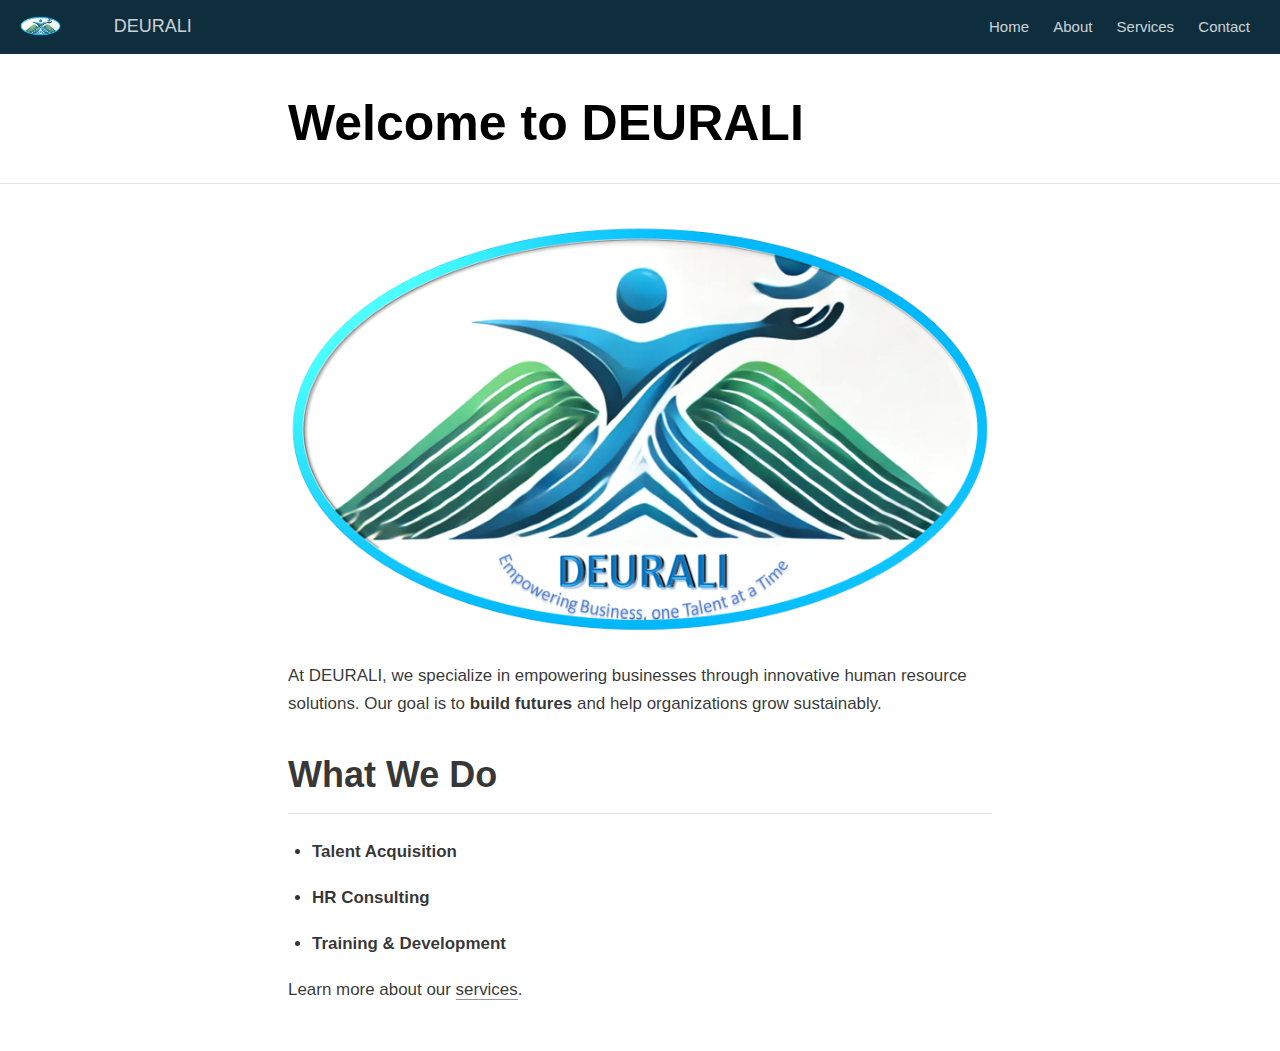
==== commit 1cf4647a: "more  adjustment" ====
--- a/docs/index.html
+++ b/docs/index.html
@@ -2141,18 +2141,6 @@
 <!--/radix_placeholder_navigation_before_body-->
 <!--radix_placeholder_site_before_body-->
 
-.navbar-custom {
-  display: flex;
-  align-items: center; /* Vertically centers the logo and text */
-  margin-bottom: 20px; /* Space below the navbar */
-}
-
-.navbar-custom img {
-  height: 30px; /* Adjust height as needed */
-  margin-right: 16px; /* Space between logo and text */
-}
-
-
 
 <!--/radix_placeholder_site_before_body-->
 
